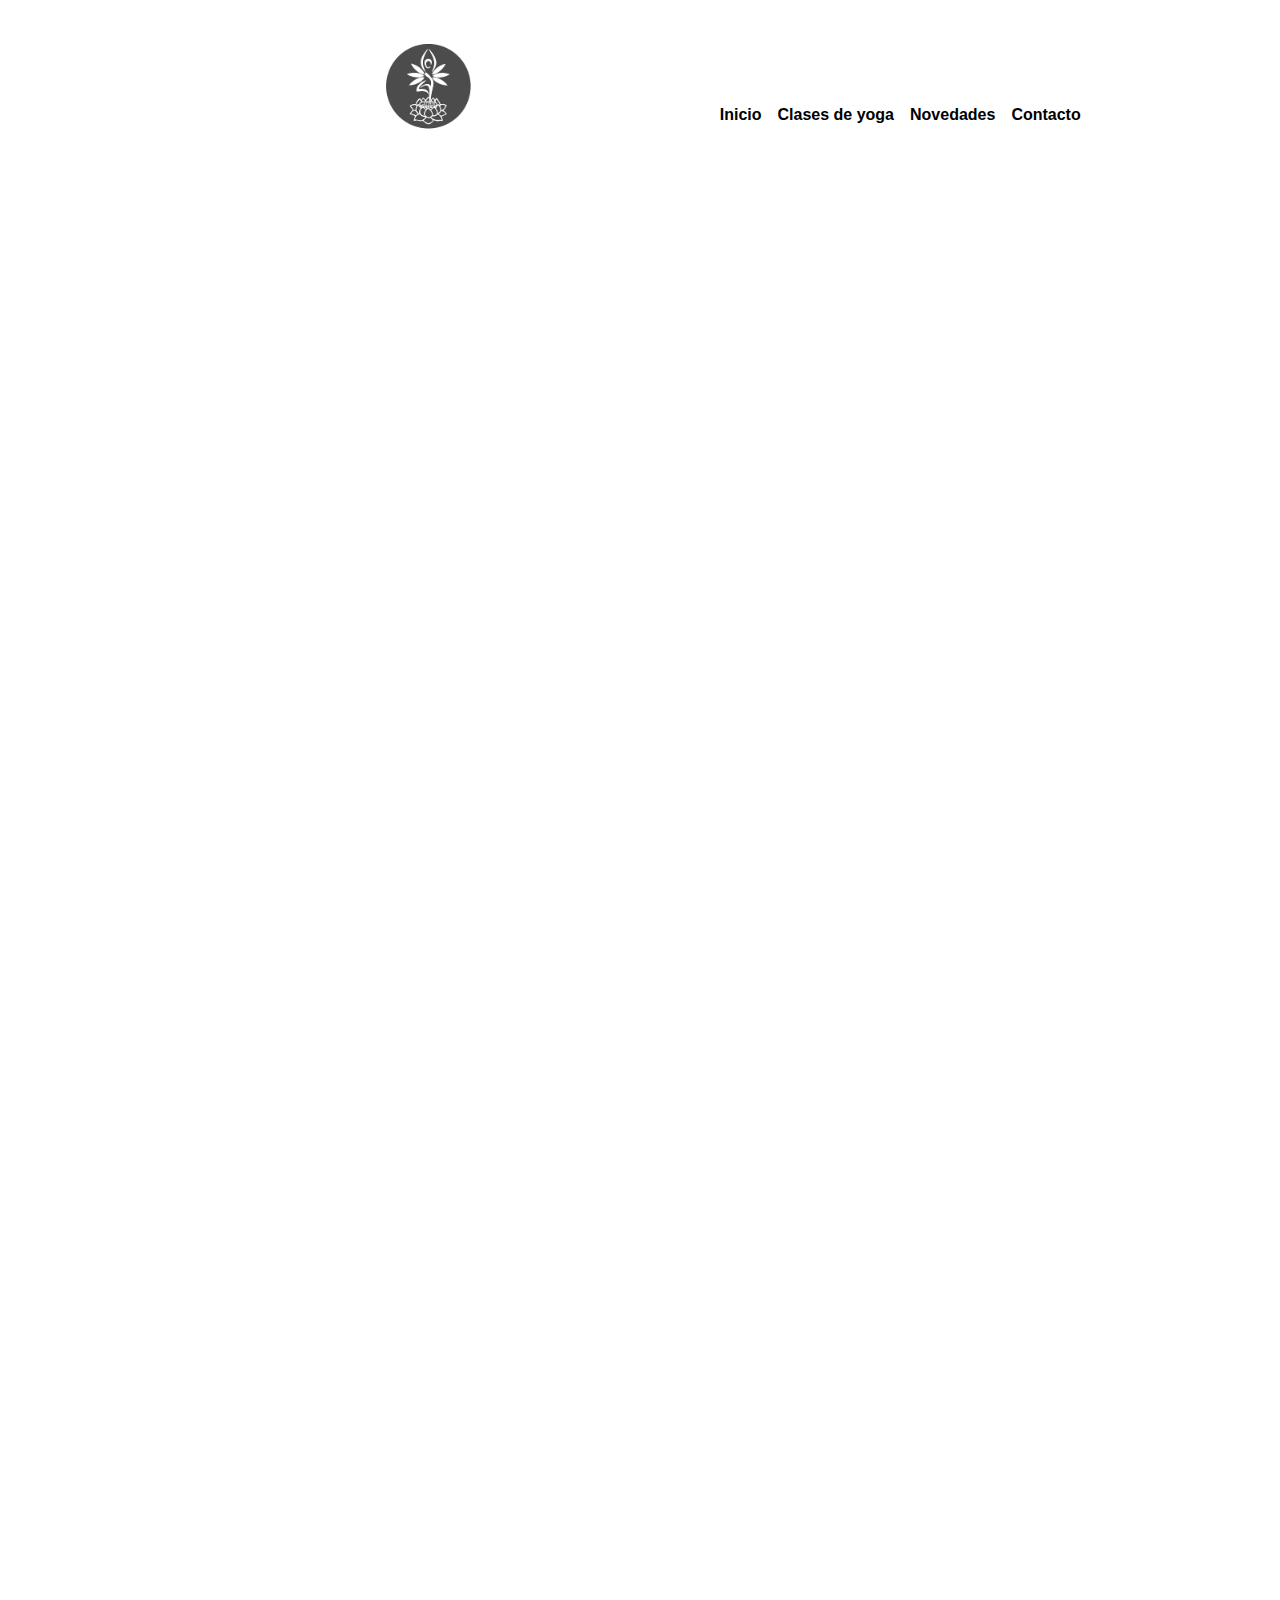
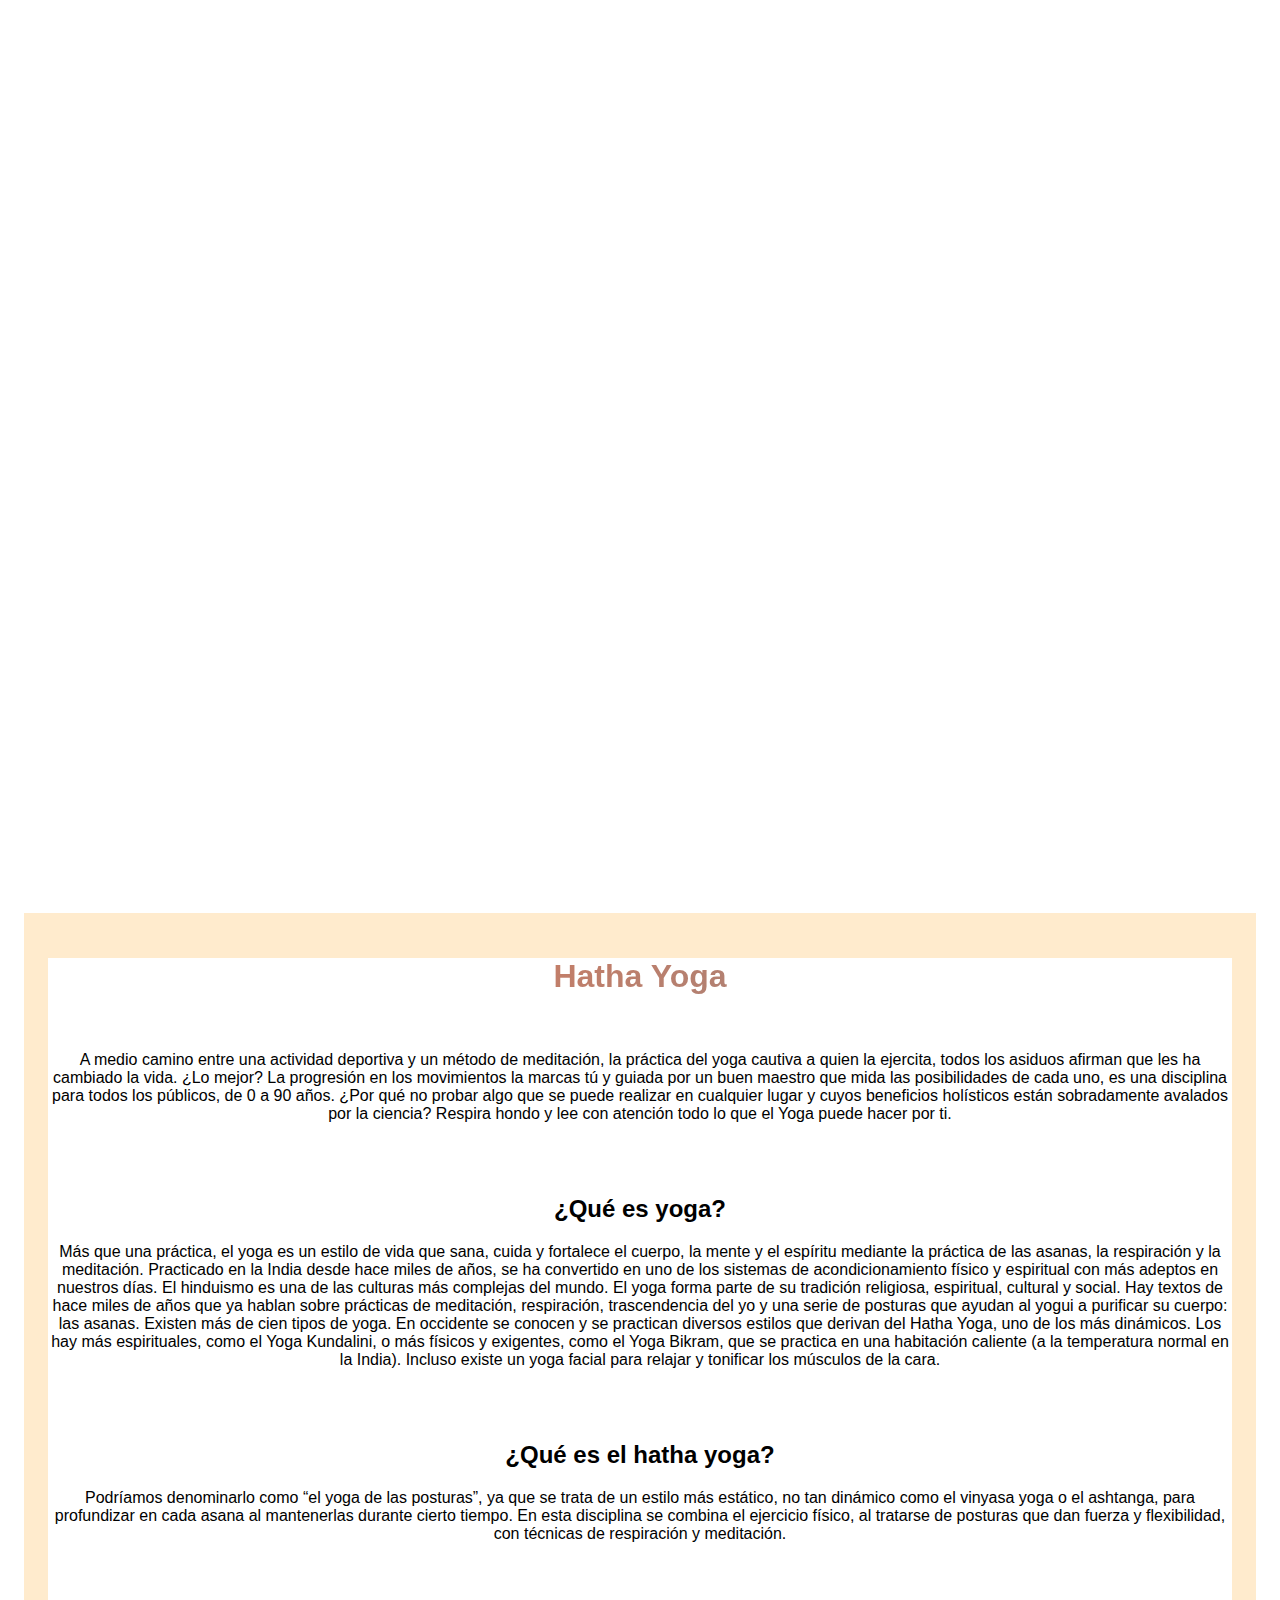
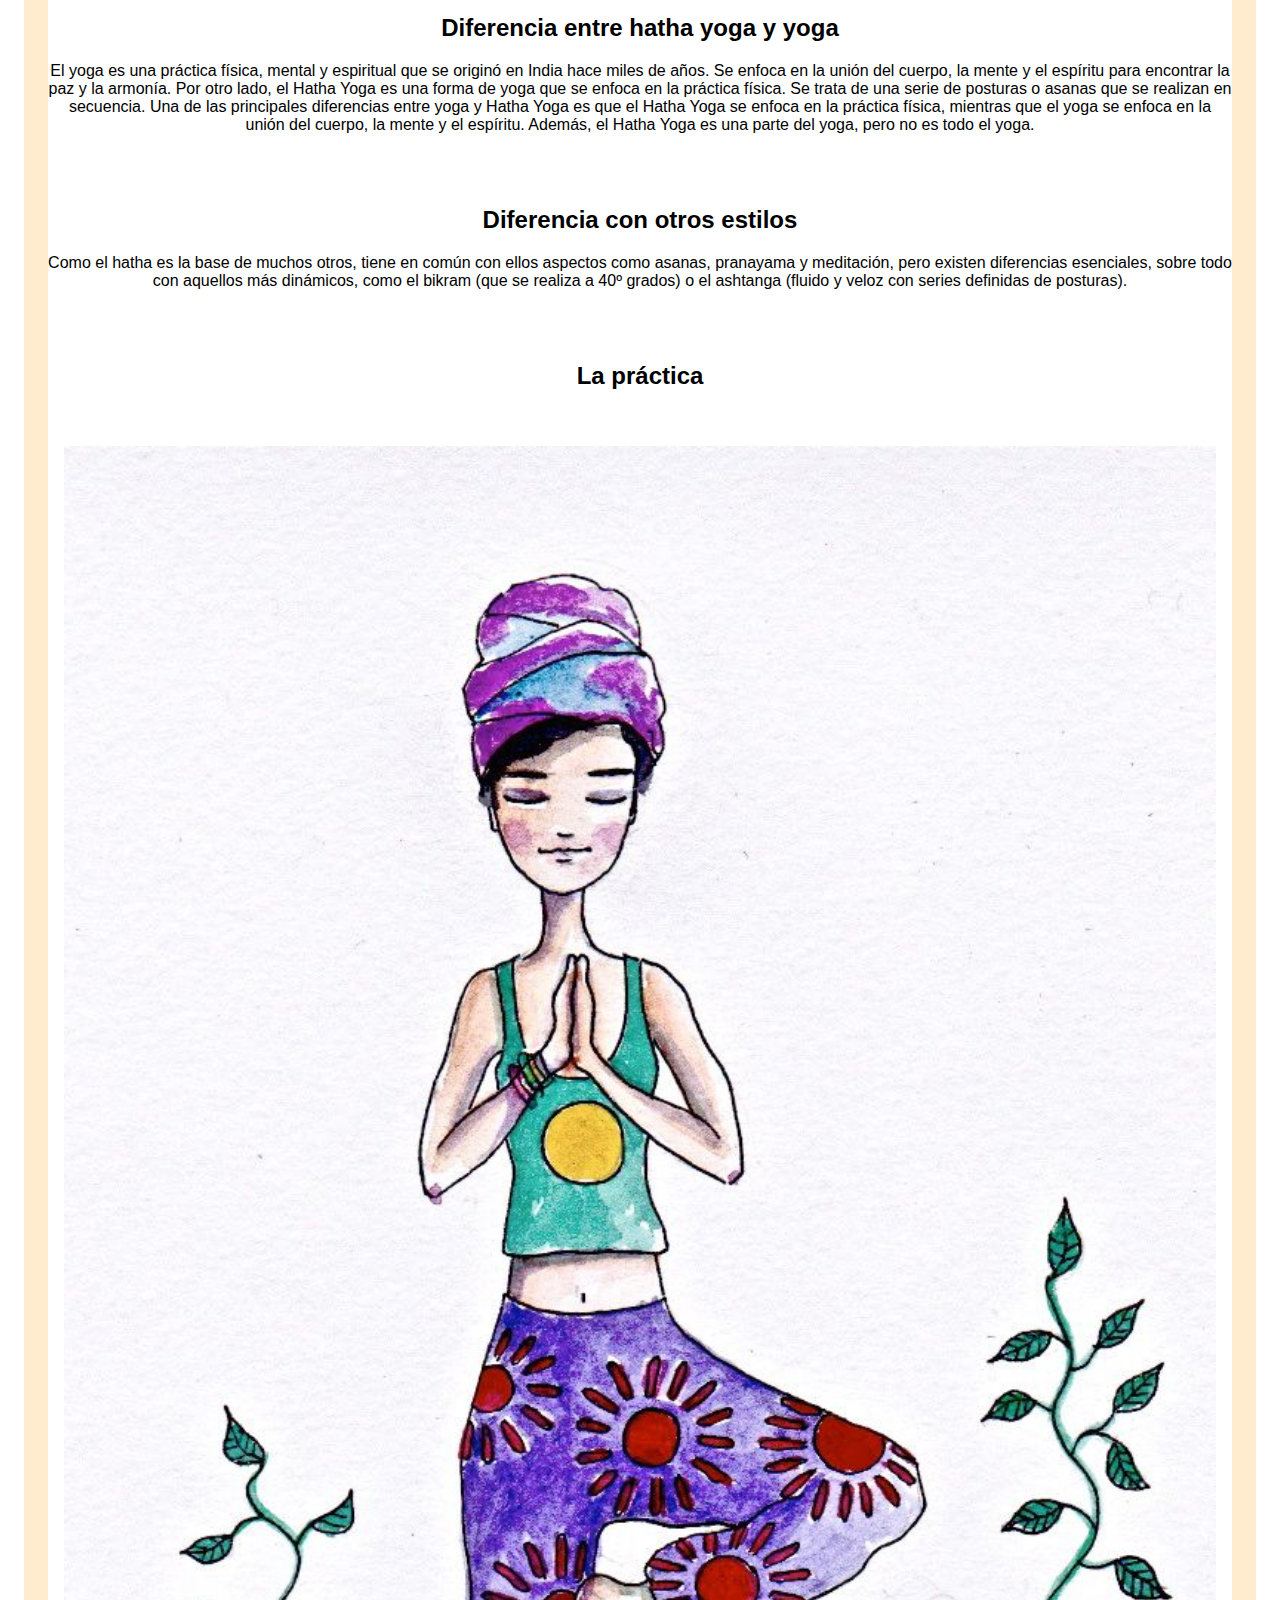
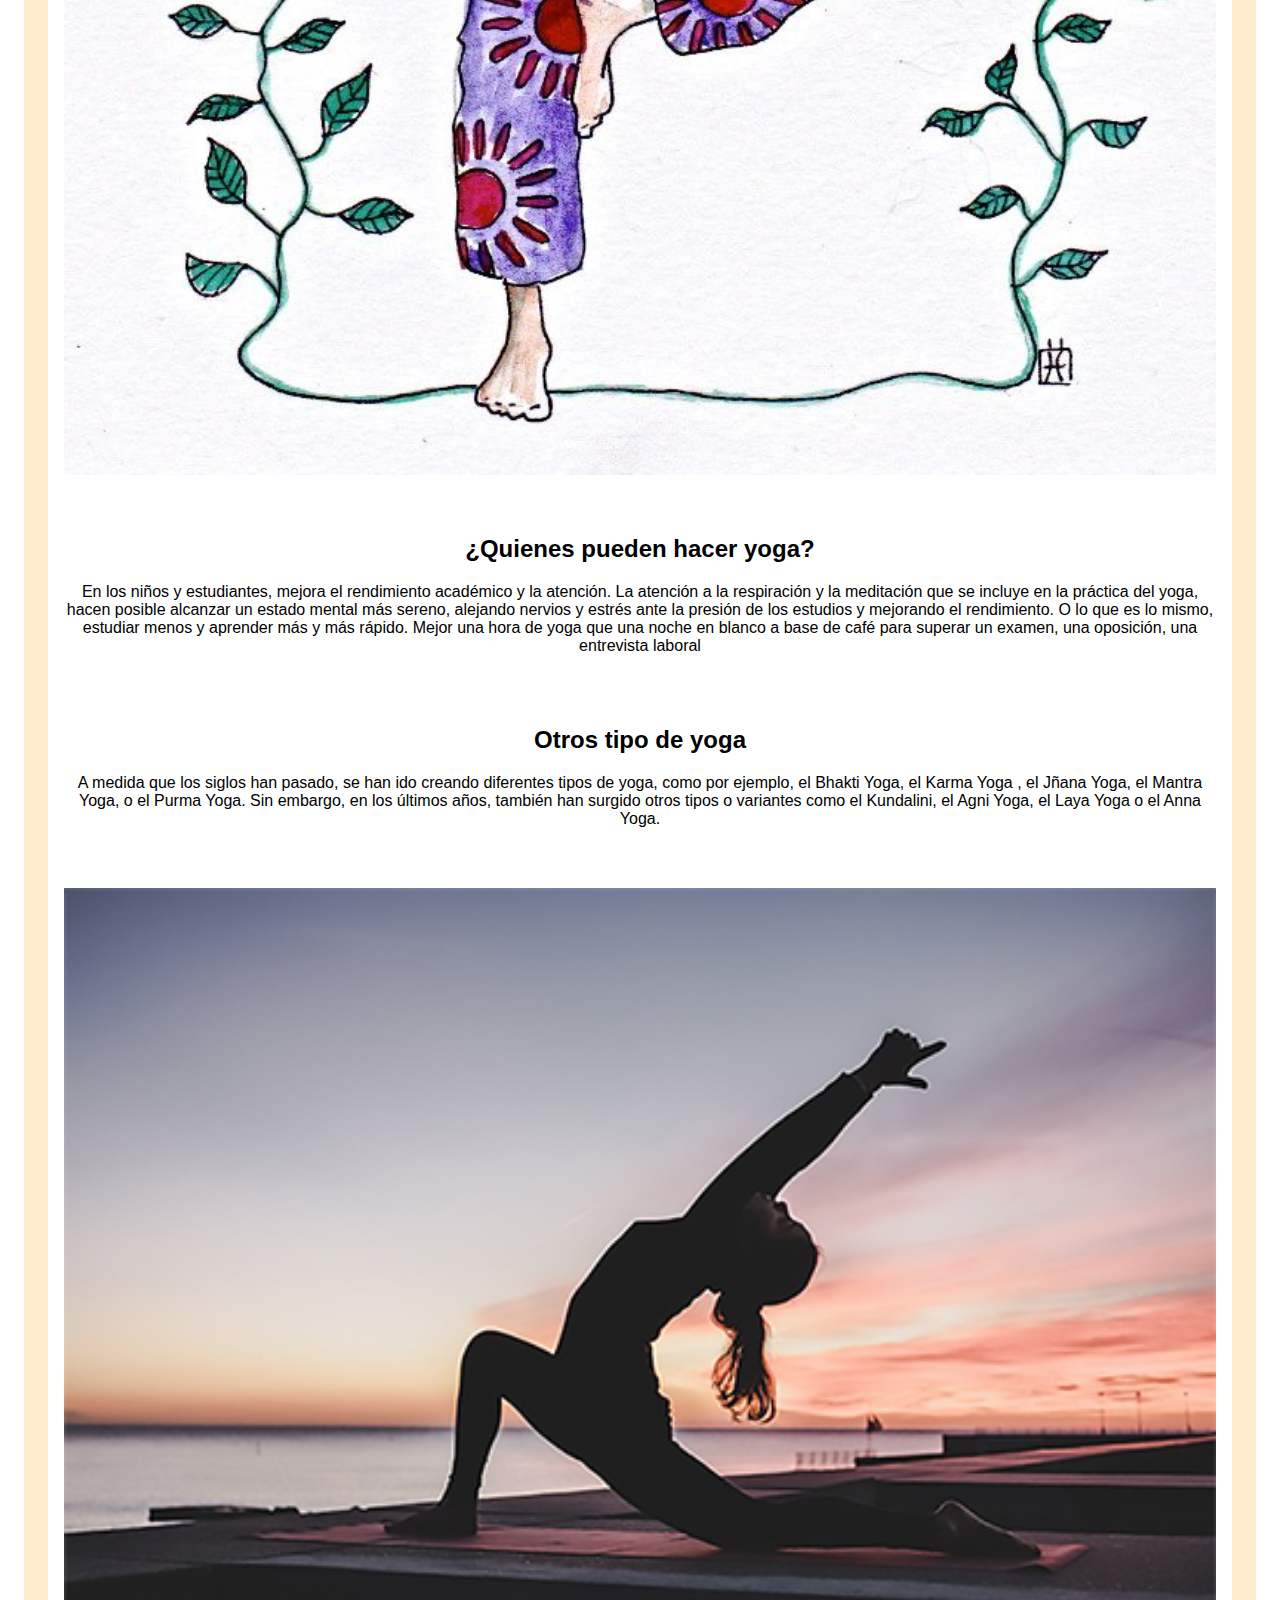
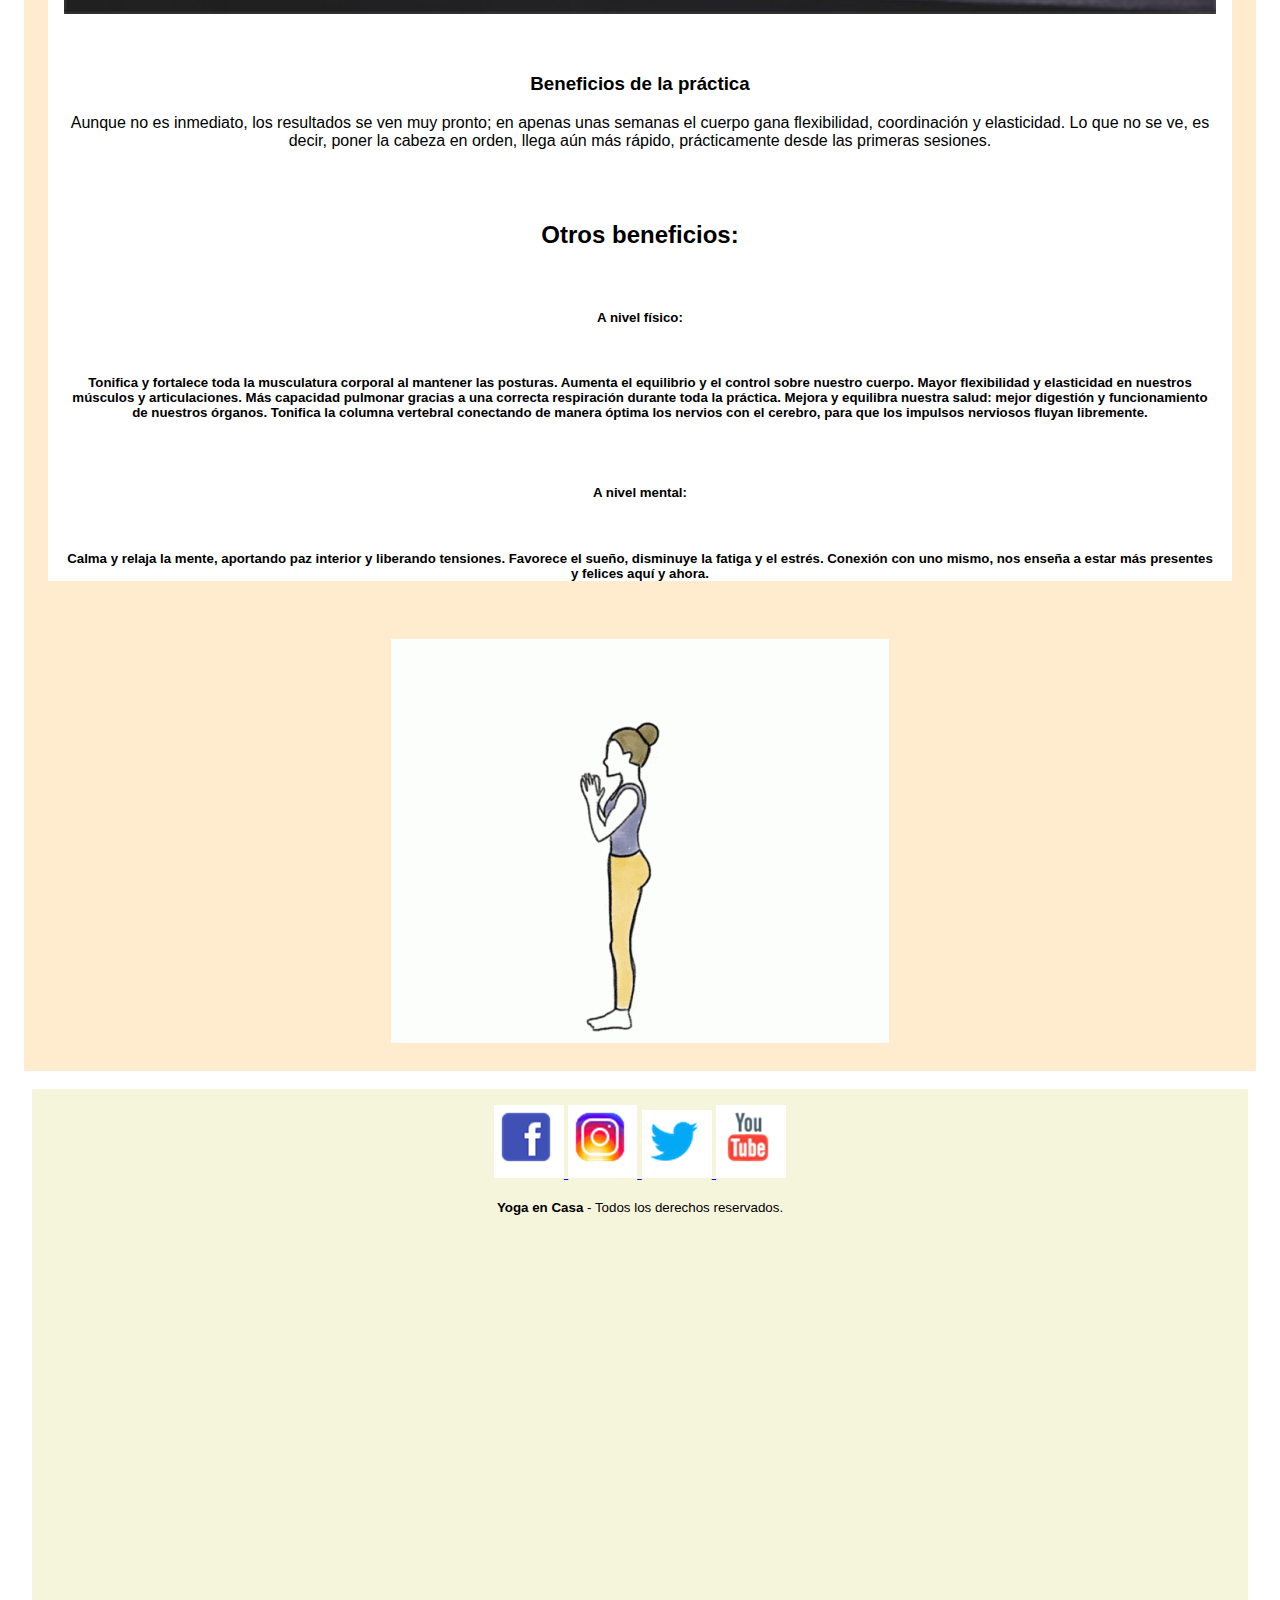
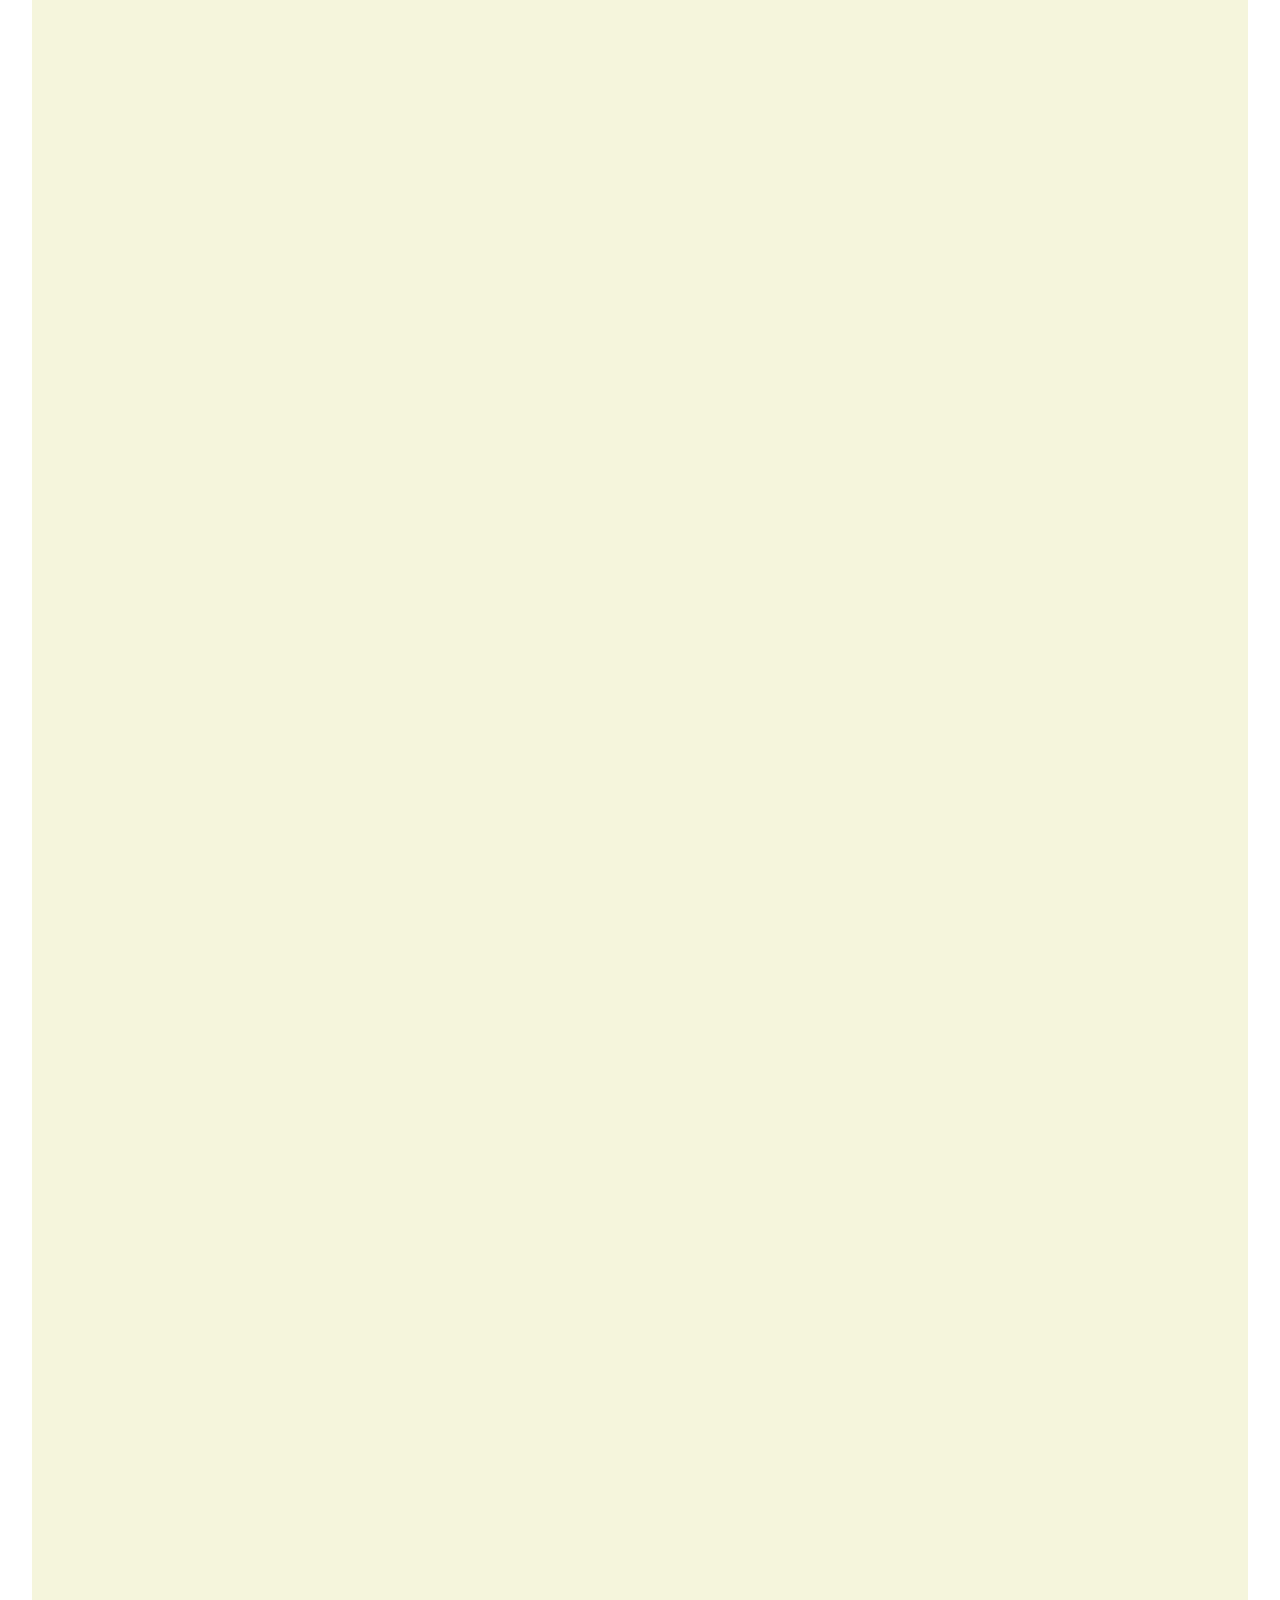
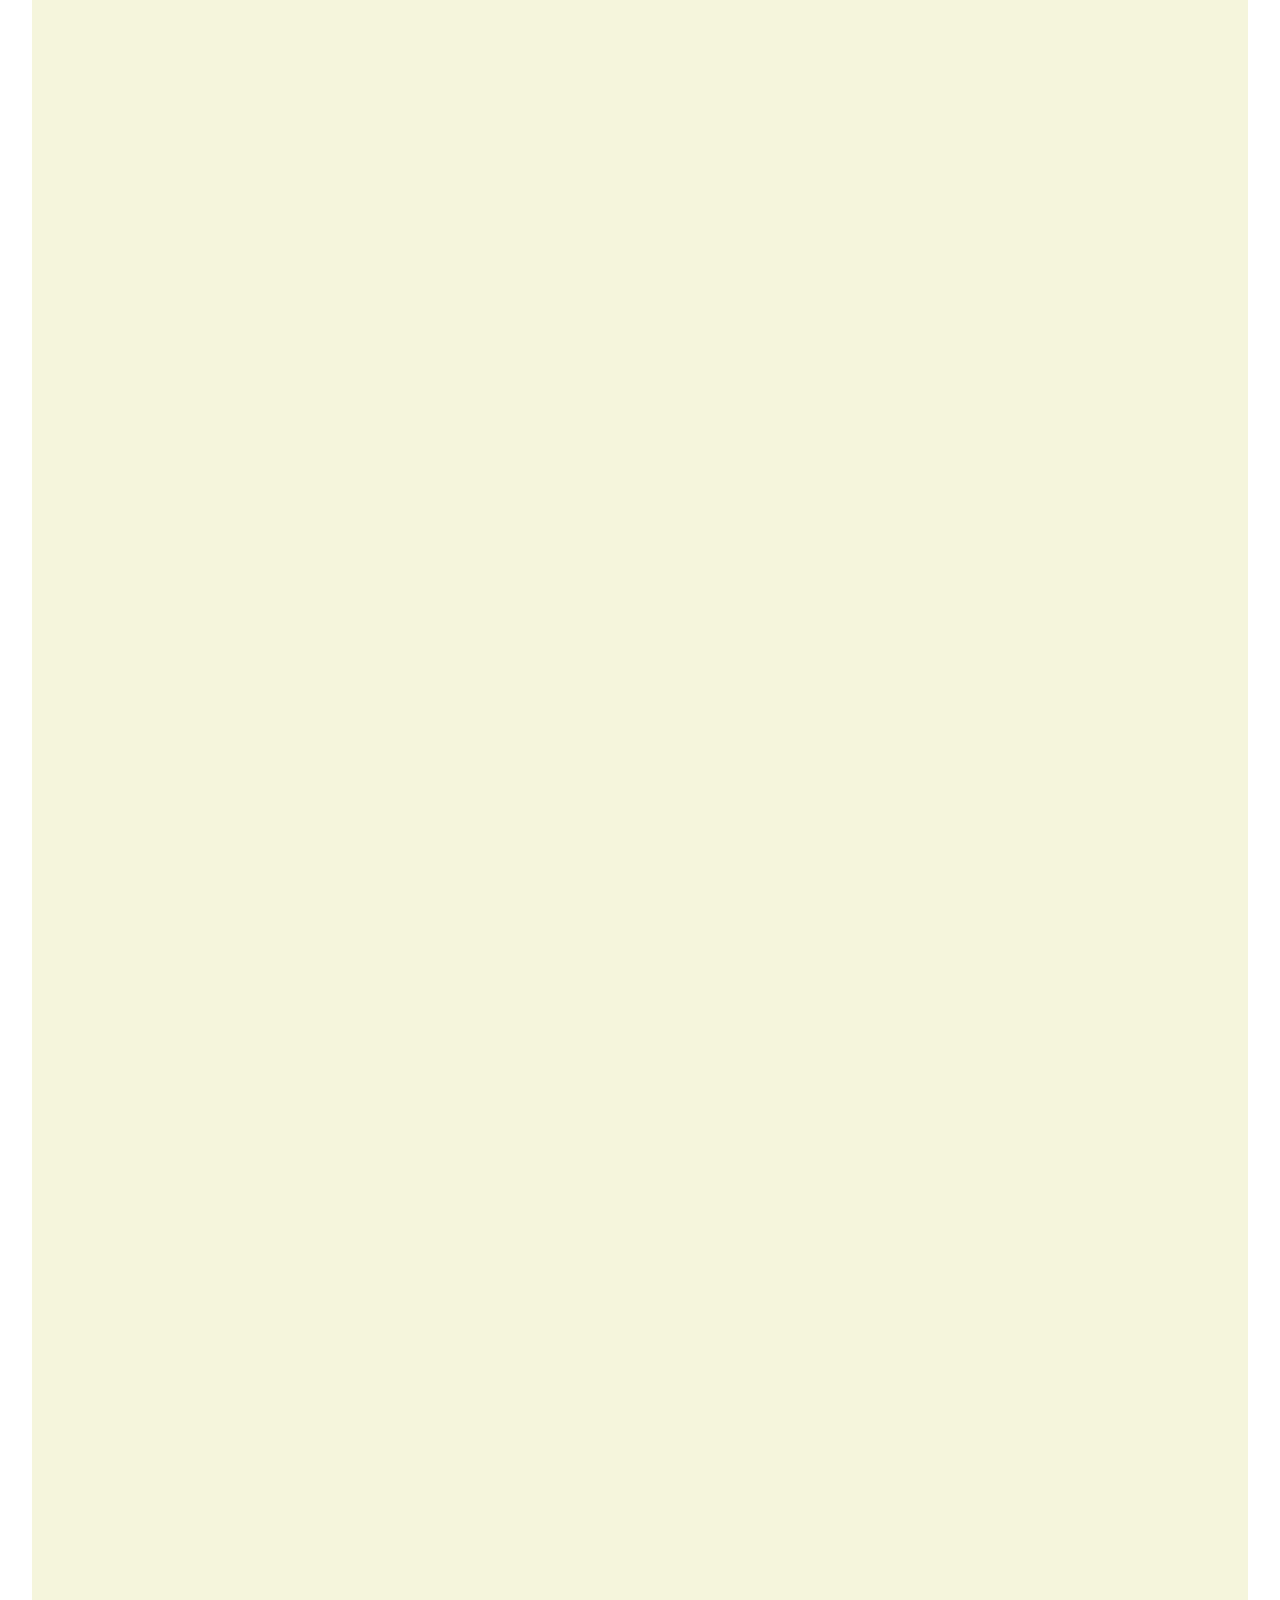
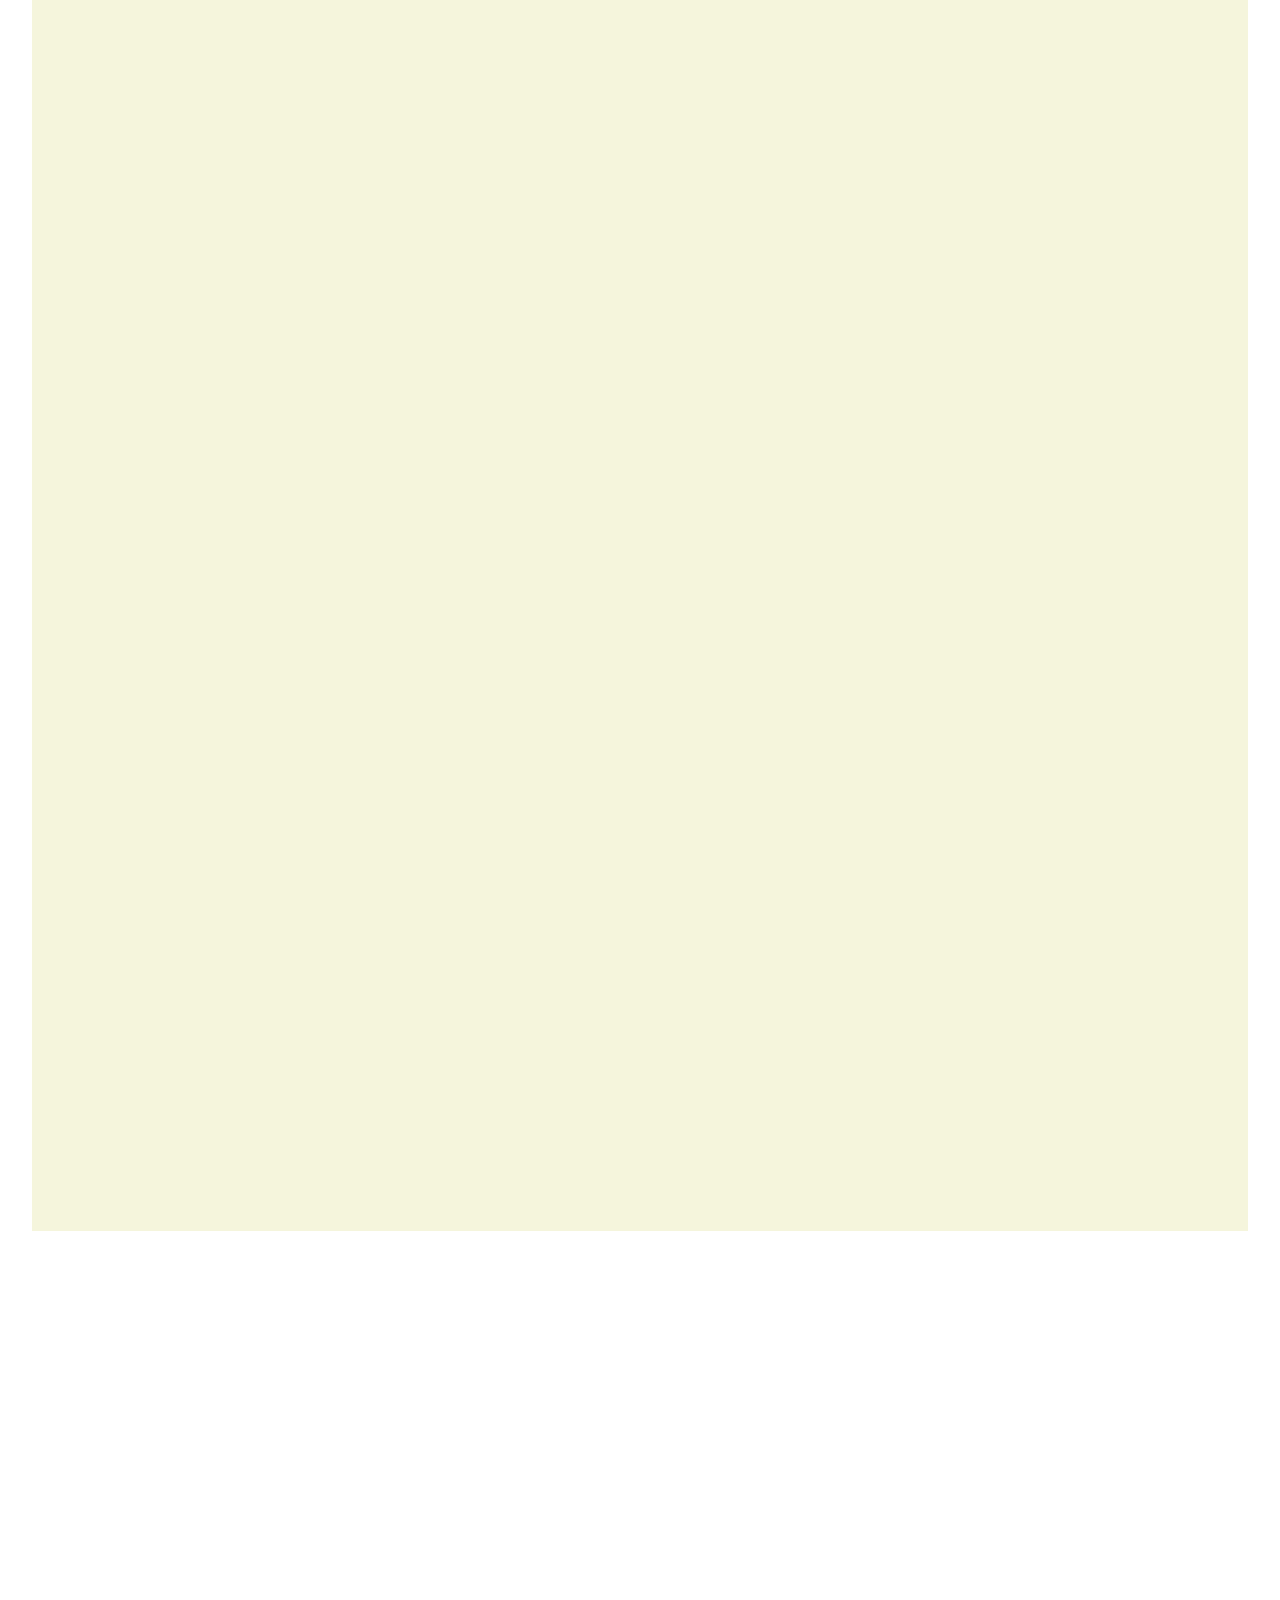
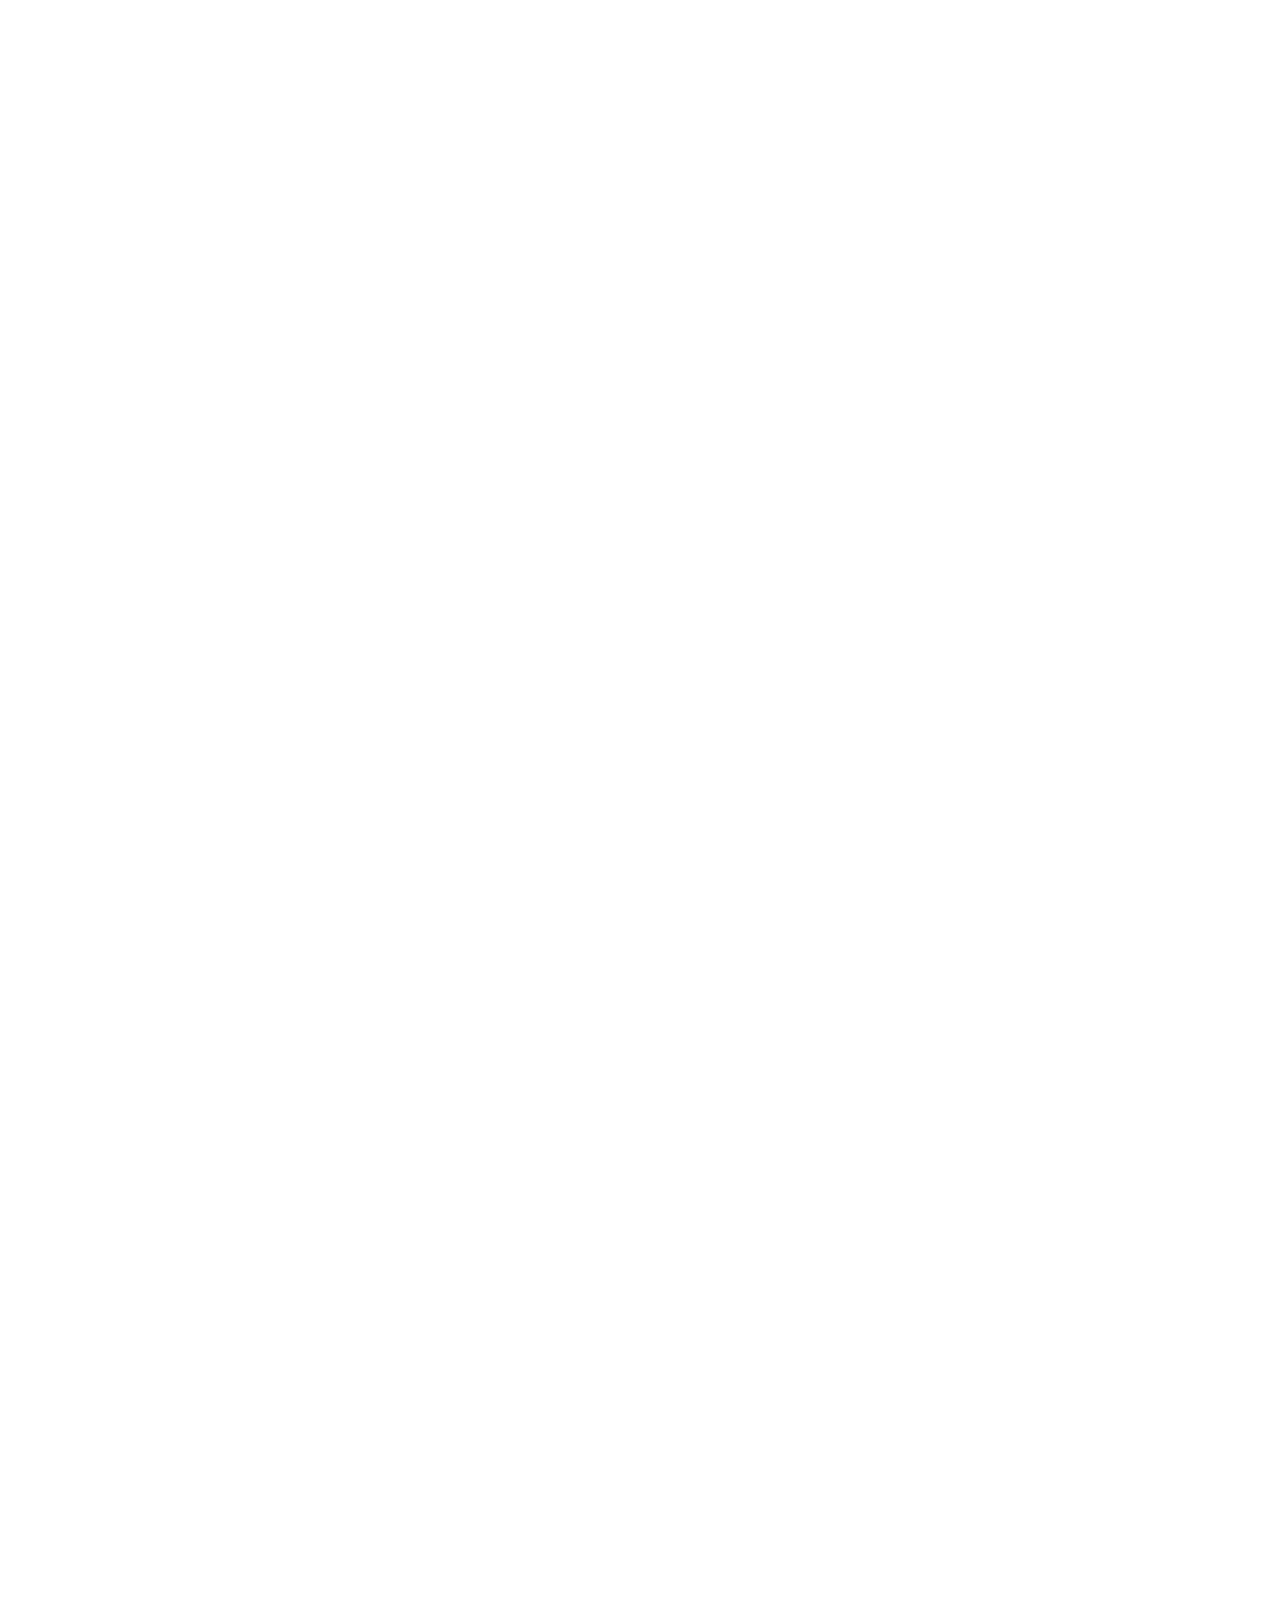
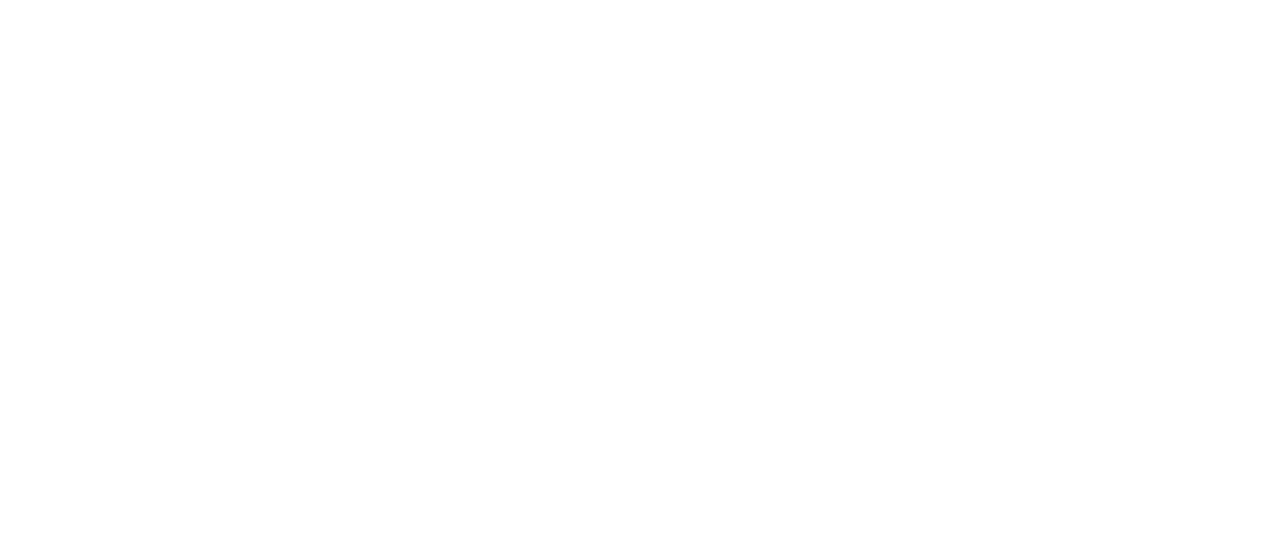
==== index.html @ bc8017f1 "Update index.html" ====
<!DOCTYPE html>
<html lang=“en”>

<head>
    <meta charset="utf-8" />
    <meta http-equiv="X-UA-compatible" content="!IE-edge">
    <meta name="viewport" content="width=device-width, initial-scale=1.0">
    <title>YOGA EN CASA</title>
    <link href="https://cdn.jsdelivr.net/npm/bootstrap@5.1.3/dist/css/bootstrap.min.css" rel="stylesheet" integrity="sha384-1BmE4kWBq78iYhFldvKuhfTAU6auU8tT94WrHftjDbrCEXSU1oBoqyl2QvZ6jIW3" crossorigin="anonymous">
    <script src="https://cdn.jsdelivr.net/npm/@popperjs/core@2.11.2/dist/umd/popper.min.js" integrity="sha384-q9CRHqZndzlxGLOj+xrdLDJa9ittGte1NksRmgJKeCV9DrM7Kz868XYqsKWPpAmn" crossorigin="anonymous"></script>
    <script src="https://cdn.jsdelivr.net/npm/bootstrap@5.1.3/dist/js/bootstrap.min.js" integrity="sha384-QJHtvGhmr9XOIpI6YVutG+2QOK9T+ZnN4kzFN1RtK3zEFEIsxhlmWl5/YESvpZ13" crossorigin="anonymous"></script>
    
    <link rel="stylesheet" href="css/style.css">
</head>

    <style>
    .contenedor{
        display: grid;
        gap: 10px;
        grid-template-rows: 1fr 2fr 2fr 1fr;
    
    }
    
    @media (max-width: 768px) { 
        .contenedor {
           width: auto;
    
       }
        }
    
        @media (max-width: 480px) { 
            .contenedor {
               width: auto;
           }
            }

         @media (max-width: 360px) { 
        .contenedor {
           width: auto;
       }
        }

    </style>
<body>
    <div class="contenedor">
    <header>
        <div class="header-logo"><a href="index.html"><img id="logoloto-ppal" src="img/logoloto.png" alt="florecer"></a>
        </div>

        <nav class="header-menubar">
            <ul>
                <li><a href="index.html">Inicio</a></li>
                <li><a href="yoga.html">Clases de yoga</a></li>
                <li><a href="novedades.html">Novedades</a></li>
                <li><a href="contacto.html">Contacto</a></li>
            </ul>
        </nav>

    </header>
 
    <main>
        <center>
        <div class="contenido-ppal">
            <div id="che">
            <h1> <b>Hatha Yoga</b></h1>
                <br>
                
            <p>A medio camino entre una actividad deportiva y un método de meditación, la práctica del yoga cautiva a
                quien la ejercita, todos los asiduos afirman que les ha cambiado la vida. ¿Lo mejor? La progresión en
                los movimientos la marcas tú y guiada por un buen maestro que mida las posibilidades de cada uno, es una
                disciplina para todos los públicos, de 0 a 90 años. ¿Por qué no probar algo que se puede realizar en
                cualquier lugar y cuyos beneficios holísticos están sobradamente avalados por la ciencia? Respira hondo
                y lee con atención todo lo que el Yoga puede hacer por ti.</p>
                <br>
                <br>
                <h2>¿Qué es yoga?</h2>
                <p>
                    Más que una práctica, el yoga es un estilo de vida que sana, cuida y fortalece el
                    cuerpo, la mente y el espíritu mediante la práctica de las asanas, la respiración y la
                    meditación. Practicado en la India desde hace miles de años, se ha convertido en
                    uno de los sistemas de acondicionamiento físico y espiritual con más adeptos en
                    nuestros días.
                    El hinduismo es una de las culturas más complejas del mundo. El yoga forma parte
                    de su tradición religiosa, espiritual, cultural y social. Hay textos de hace miles de
                    años que ya hablan sobre prácticas de meditación, respiración, trascendencia
                    del yo y una serie de posturas que ayudan al yogui a purificar su cuerpo: las asanas.
                    Existen más de cien tipos de yoga. En occidente se conocen y se practican diversos
                    estilos que derivan del Hatha Yoga, uno de los más dinámicos. Los hay más
                    espirituales, como el Yoga Kundalini, o más físicos y exigentes, como el Yoga
                    Bikram, que se practica en una habitación caliente (a la temperatura normal en la
                    India). Incluso existe un yoga facial para relajar y tonificar los músculos de la cara.</p>

                <br>
                <br>

                <h2>¿Qué es el hatha yoga? </h2>
<p>Podríamos denominarlo como “el yoga de las posturas”, ya que se trata de un estilo más estático, no tan dinámico como el vinyasa yoga o  el ashtanga, para profundizar en cada asana al mantenerlas durante cierto tiempo.

En esta disciplina se combina el ejercicio físico, al tratarse de posturas que dan fuerza y flexibilidad, con técnicas de respiración y meditación.</p>

                <br>
                <br>

                 <h2>Diferencia entre hatha yoga y yoga </h2>
               <p> El yoga es una práctica física, mental y espiritual que se originó en India hace miles de años. Se enfoca en la unión del cuerpo, la mente y el espíritu para encontrar la paz y la armonía. Por otro lado, el Hatha Yoga es una forma de yoga que se enfoca en la práctica física. Se trata de una serie de posturas o asanas que se realizan en secuencia.

                Una de las principales diferencias entre yoga y Hatha Yoga es que el Hatha Yoga se enfoca en la práctica física, mientras que el yoga se enfoca en la unión del cuerpo, la mente y el espíritu. Además, el Hatha Yoga es una parte del yoga, pero no es todo el yoga.<p>        
                  <br>
                <br>
                    <h2> Diferencia con otros estilos</h2>
 <p>Como el hatha es la base de muchos otros, tiene en común con ellos aspectos como asanas, pranayama y meditación, pero existen diferencias esenciales, sobre todo con aquellos más dinámicos, como el bikram (que se realiza a 40º grados) o el ashtanga (fluido y veloz con series definidas de posturas). </p>
            </div>
            <section class="secciones">
                <br>
                <br>
                <h2>La práctica</h2>
            </section>

            <section class="secciones">
                <article>
                    <br>
                <br>
                    <img id="mujer-ppal" src="img/mujer.jpg" class="rounded" alt="respiración consciente">
                    
                    <div>
                        <br>
                <br>
                        <h2> ¿Quienes pueden hacer yoga?</h2>
                        <p>En los niños y estudiantes, mejora el rendimiento académico y la atención. La atención a
                            la respiración y la meditación que se incluye en la práctica del yoga, hacen posible
                            alcanzar un estado mental más sereno, alejando nervios y estrés ante la presión de los
                            estudios y mejorando el rendimiento. O lo que es lo mismo, estudiar menos y aprender más y
                            más rápido. Mejor una hora de yoga que una noche en blanco a base de café para superar un
                            examen, una oposición, una entrevista laboral</p>
                        <br>
                <br>

                        <h2>Otros tipo de yoga</h2>
<p>A medida que los siglos han pasado, se han ido creando diferentes tipos de yoga, como por ejemplo, el Bhakti Yoga, el Karma Yoga , el Jñana Yoga, el Mantra Yoga, o el Purma Yoga. Sin embargo, en los últimos años, también han surgido otros tipos o variantes como el Kundalini, el Agni Yoga, el Laya Yoga o el Anna Yoga.</p>
                    </div>
                    <br>
                <br>
                </article>
                <article>
                    <img id="yoga-ppal" src="img/yoga.jpg" class="rounded-circle" alt="yoga">
                    <div>
                        <br>
                <br>
                        <h3>Beneficios de la práctica</h3>
                        <p>Aunque no es inmediato, los resultados se ven muy pronto; en apenas unas semanas el cuerpo
                            gana flexibilidad, coordinación y elasticidad. Lo que no se ve, es decir, poner la cabeza en
                            orden, llega aún más rápido, prácticamente desde las primeras sesiones.</p>
<br>
                <br>
                        <h2>Otros beneficios:</h2>
                        <br>
                        
                        <h5>A nivel físico:<h5>
<br>
</p>Tonifica y fortalece toda la musculatura corporal al mantener las posturas.
Aumenta el equilibrio y el control sobre nuestro cuerpo.
Mayor flexibilidad y elasticidad en nuestros músculos y articulaciones.
Más capacidad pulmonar gracias a una correcta respiración durante toda la práctica.
Mejora y equilibra nuestra salud: mejor digestión y funcionamiento de nuestros órganos.
Tonifica la columna vertebral conectando de manera óptima los nervios con el cerebro, para que los impulsos nerviosos fluyan libremente.</p>
                            <br>
                            <br>
<h5>A nivel mental:<h5>
<br>
<p>Calma y relaja la mente, aportando paz interior y liberando tensiones.
Favorece el sueño, disminuye la fatiga y el estrés.
Conexión con uno mismo, nos enseña a estar más presentes y felices aquí y ahora.</p>
                    </div>
                </article>

            </section>
        </div>
            <br>
                <br>
        <aside class="contenido-sec">
            <img id="saludo al sol-ppal" src="img/saludo al sol.gif" class="rounded-circle" alt="saludo">

        </aside>
    </main>
    </center>
    <footer class="pie-pagina">
<div class="grupo 1">
<div class="box">
    <figure>
        <a href="#">
            <a href="https://www.facebook.com/" target="_blank">
                <img 
                 src="img/facebook.png" 
                 alt="logofacebook"/>
              </a>
            <a href="https://www.instagram.com/accounts/login/" target="_blank">
                <img 
                 src="img/instagram.png" 
                 alt="logoinstagram"/>
              </a>
            <a href="https://twitter.com/?lang=es" target="_blank">
                <img 
                 src="img/twiter.png" 
                 alt="logo twiter"/>
              </a>
            <a href="https://www.youtube.com/" target="_blank">
                <img 
                 src="img/youtube.png" 
                 alt="logoyoutube"/>
              </a>
            
        </a>
    </figure>
    <div class="box">
        <div class="box">
        
            <div class= "red-social">
                <a href="#" class="fa fa facebook"></a>
                <a href="#" class="fa fa instagram"></a>
                <a href="#" class="fa fa twiter"></a>
                <a href="#" class="fa fa twiter"></a>
            </div>

        
</div>
<div class="grupo 2">
    <small><copy; 2023></copy> <b>Yoga en Casa</b> - Todos los derechos reservados.</small>

</div>
  
    </footer>
    
<script src = "app.js" ></script> 
</body>
</html>
---- css/style.css ----
a:hover{
    background-color: #e7dad1;

}

li > a{
    text-decoration: none;
    color: black;

}


div > li{
    list-style: none;
}

nav > li{
    display: flex;
    justify-content: space-between;
    align-items: center;
    max-width: 1200px;
    margin: 0 auto;
    padding: 0 20px;

}

a:visited{
    color: #8e3205;
;
}

* {
    box-sizing: border-box;
    }
    html { 
        font-size: 1rem;
        height: 100%;
    }
    body,header,main,footer,.pie-pagina {
      
        min-height: 50px;
        margin: 0.5rem;
        min-width: 400px;
        text-align: center;
    }
    body {
        background-color: white;
        font-family: Arial, Helvetica, sans-serif;
        justify-content: left;
        text-align: center;
        padding: 1rem;
    }
    main {
       
        min-height: 200px;
        overflow: auto;
        background-color: blanchedalmond;
        text-align: center;
        padding: 1.5rem;
        width: auto;
        margin: auto;
    }
    
    header {
        background-color: burlywood
        box-shadow 0 0 0.5rem rgb(83 78 76 / 50%);
    }
    footer {
        background: beige;
        margin: 0.5rem;
    
    }
    main>div {
        background-color:white;
        min-height: 180px;
        margin: 0.5rem;
        height: auto;
        float: left;
        width: 65%;
    
        }
        main>aside { 
            
         min-height: 180px;
         min-width: 25%;
         margin: 0.5rem;
         float: left;
         width: auto;
         margin-top: 50px;
         margin-block: 25%;
    }

     .warnings{
        width: 200px;
        text-align: center;
        margin: auto;
        color: red;
        padding-top: 20px;
    }

    .secciones {
        
        min-height: 50px;
        margin: 0.5rem;
        text-align: center;
    }
    .secciones article {
       
        margin: 0.5rem;
        min-height: 20px;
    }
    
    .header-logo {
        width: auto;
        display: inline-block;
        margin: 0.5rem;
    }
    
    .header-menubar {
        left: auto;
        position: relative;
        top: auto;
        width: auto;
        display: inline-block;
        margin: 0.5rem 0 0.5rem 1 rem;
    
    }

 #che > h1 {
        animation: fluido 10s ease-in-out infinite;
        background: linear-gradient(-45deg,#8e3205, #ba521b, rgb(137, 135, 135), #ee7752);
        background-size: 300%;
        -webkit-background-clip: text;
                background-clip: text;
        -webkit-text-fill-color: transparent;
      }
      
      @keyframes fluido {
          0% { background-position: 0 50% }
          50% { background-position: 100% 50% }
          100% { background-position: 0 50% }
      }


    .header-menubar ul {
        list-style: none;
    }
        
    .header-menubar li {
        float:left;
        font-weight:700;
        text-align: center;
        padding: 0.5rem;  
    }
    #logoloto-ppal {
        width: 20%; 
     }
    #meditación-ppal {
        width: 100%;
    
    }
    #mujer-ppal {
        width: 100%;
    }
    #yoga-ppal {
        width: 100%;
       
    }
    #saludo-ppal {
        width: 100%
    }

    #che .h1{
        margin: 0.5rem;
        transition: all 300ms ease;
    }
    
    
    #alimentación-ppal {
        width: 100%;
    }
    #montaña-ppal {
        width: 100%;
        rounded-circle 
    
    .pie-pagina { 
        width: 100%;
        background-color: #0a141d;
        margin: 0.5rem;
    }
        div > li{
        list-style: none;
    }
    .pie-pagina .grupo-1 {
        width: 100%;
        max-width: 1200px;
        margin: 0.5rem;
        display:grid;
        grid-template-columns: repeat(3,1fr); 
        grid: gap 50px;
        padding: 45px 0px;
    
    }
    
    .pie-pagina .grupo-1 .box figure{ 
       width: 100%;
       height: 100%;
       display: flex;
       justify-content: center;
       align-items: center;
    }
    .pie-pagina .grupo-1 .box figure img {
    
       width: 250px; 
    }
    .pie-pagina .grupo-1 .box h2 {
       color:#fff
       margin-bottom 25px;
       font-size: 20px;
    }


        h6{
    color: white;
   }

   iframe{
    width: auto;
    height: auto;
    padding: auto;
    margin: auto;
   }
  }    

#contenido-ppal {
    width: 800px; margin: 0 auto;
}
    @media only screen and (min-width: 768px) {
    .contenido-ppal {background-color:white;}
    }
    @media only screen and (max-width: 992px) {
    .contenido-ppal {background: white;}
    }
    @media only screen and (min-width: 1200px) {
        .contenido-ppal {background-color:white;}
    }
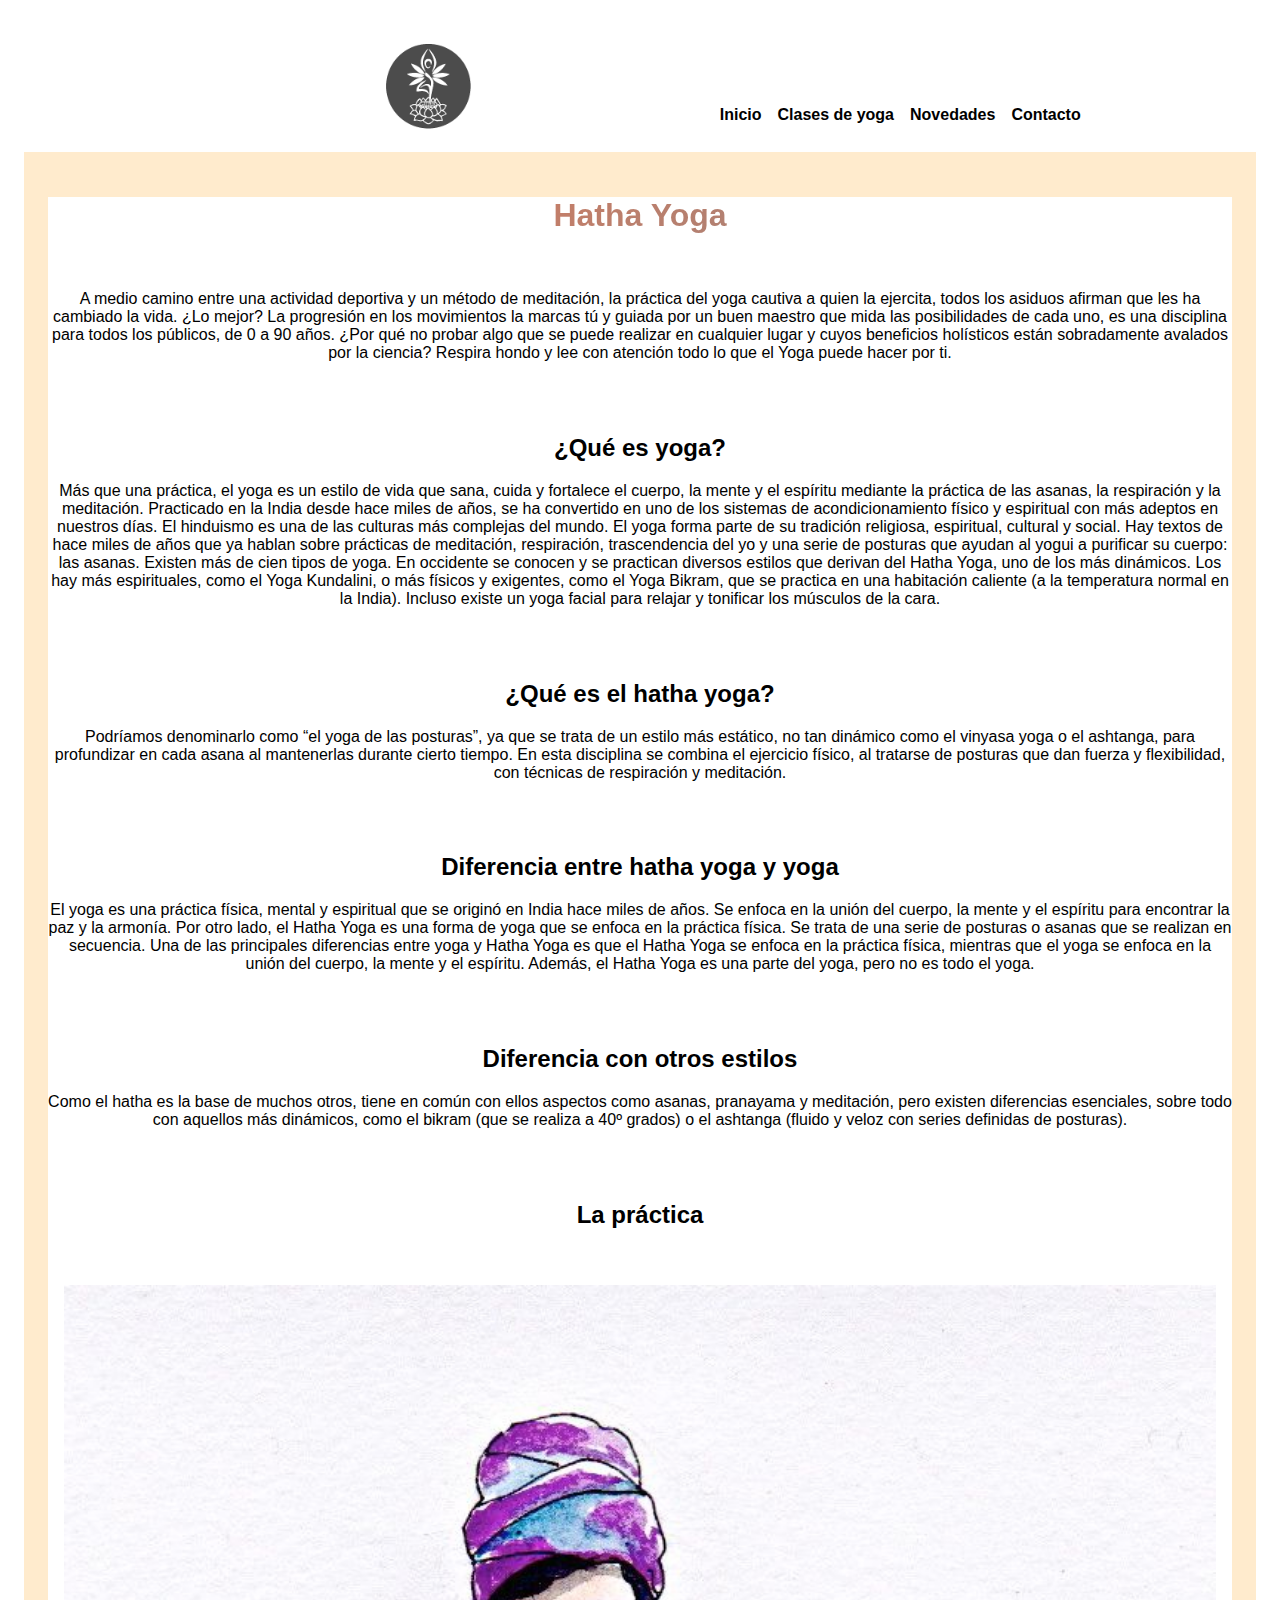
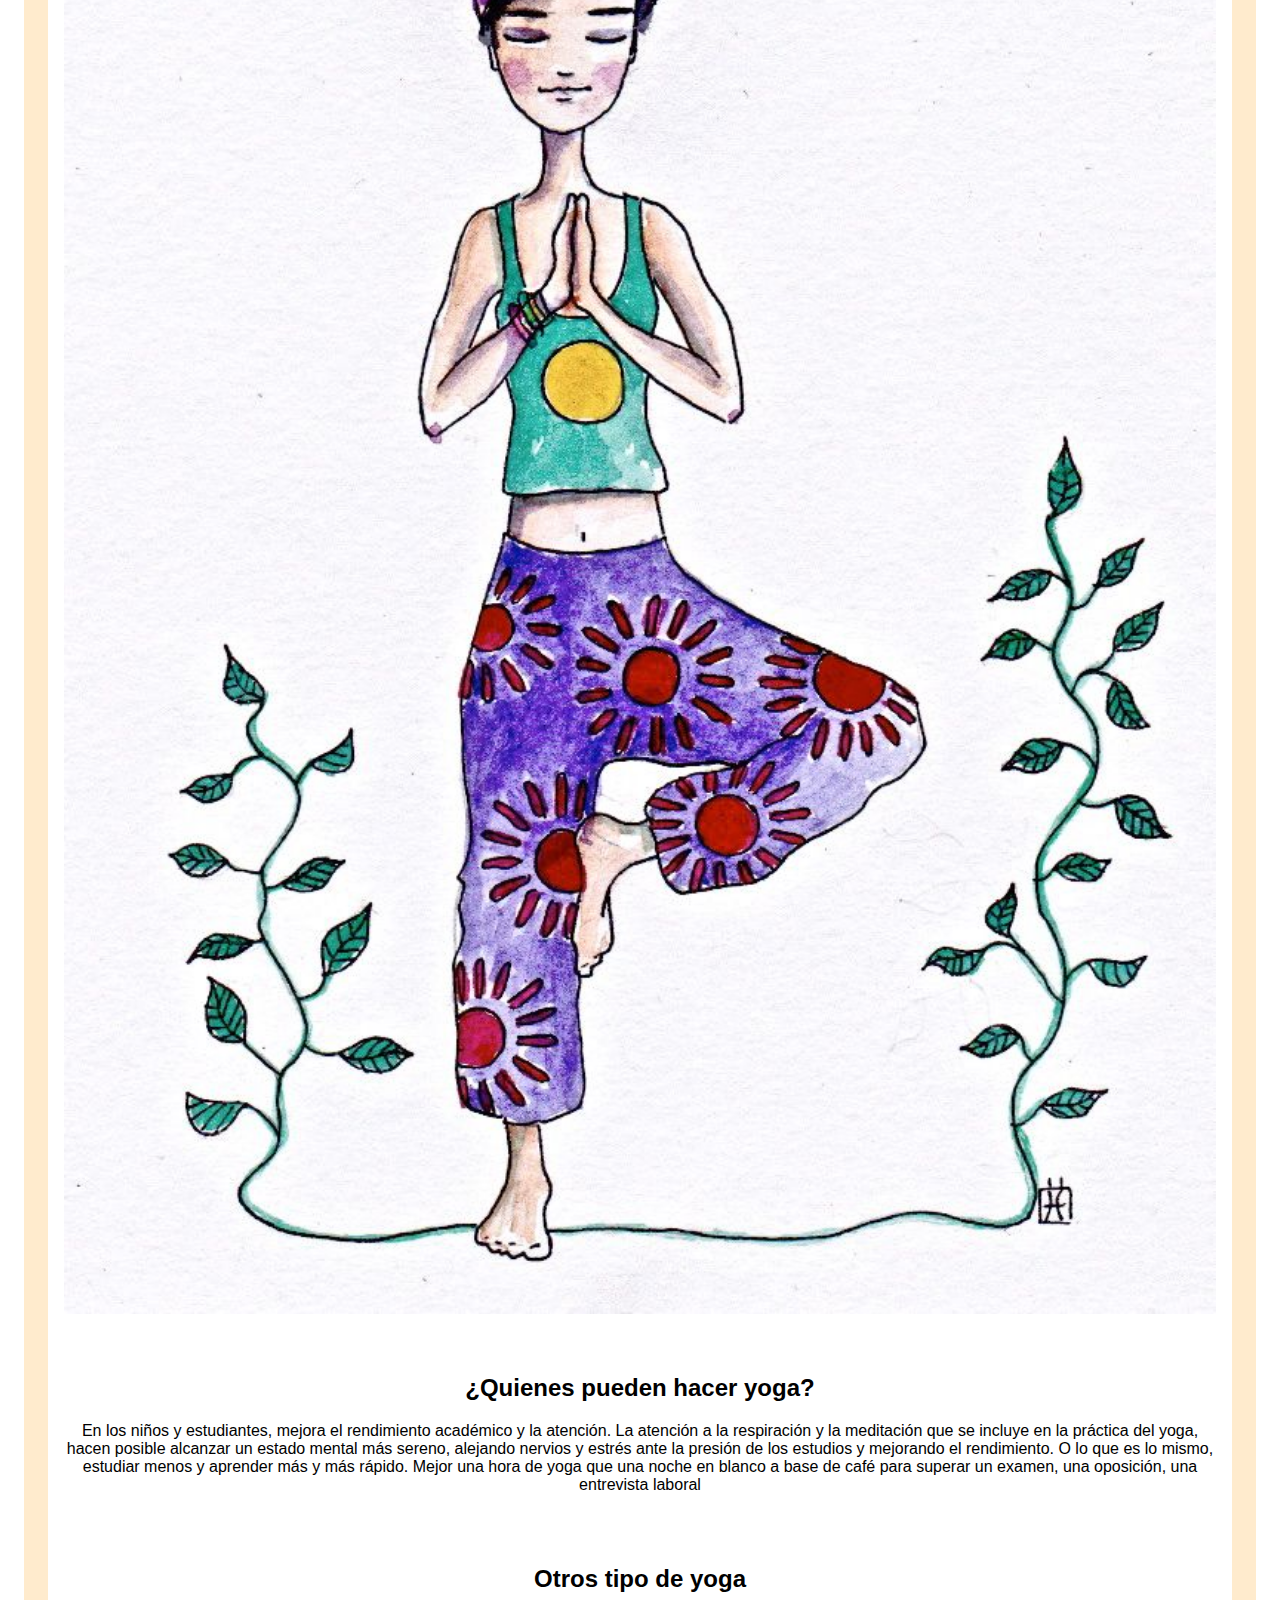
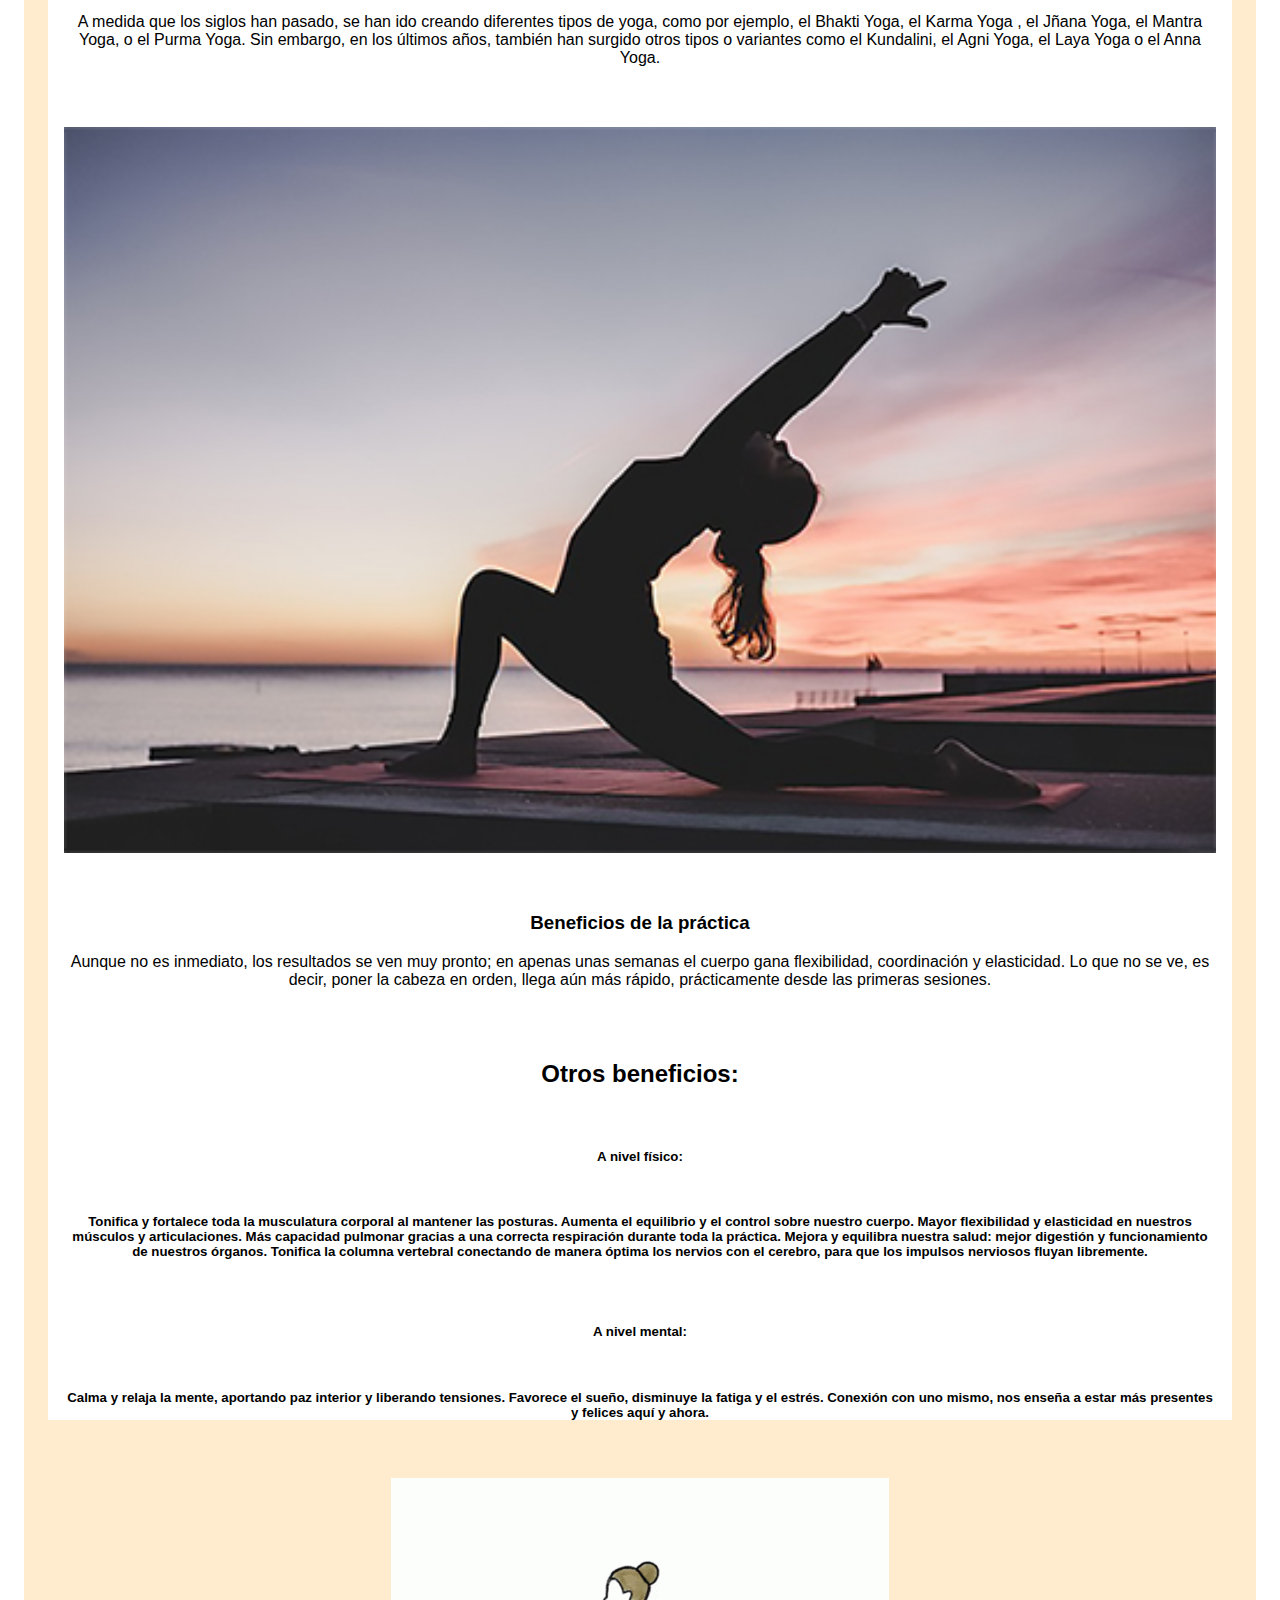
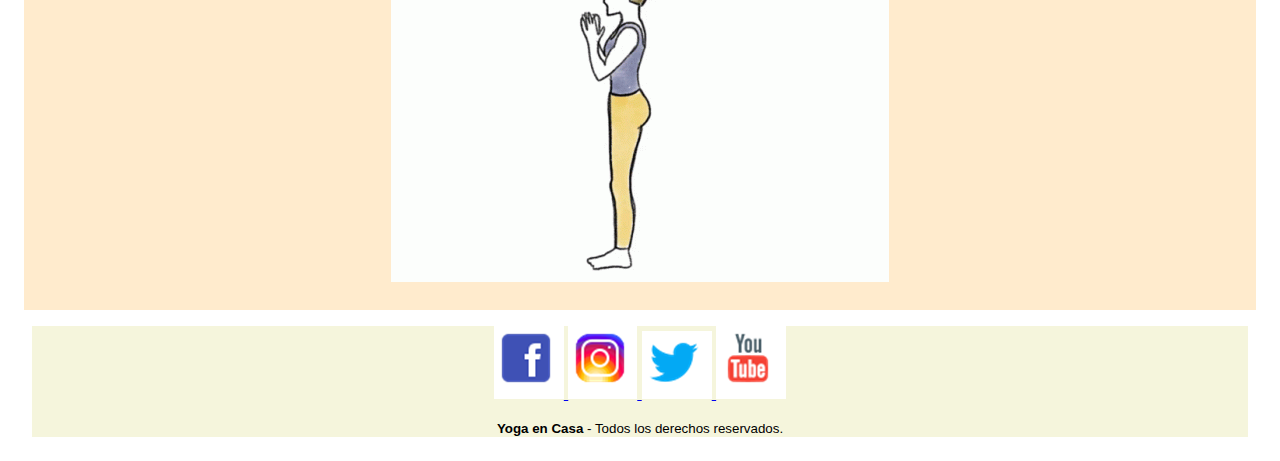
==== commit ade05344: "Update index.html" ====
--- a/index.html
+++ b/index.html
@@ -13,34 +13,6 @@
     <link rel="stylesheet" href="css/style.css">
 </head>
 
-    <style>
-    .contenedor{
-        display: grid;
-        gap: 10px;
-        grid-template-rows: 1fr 2fr 2fr 1fr;
-    
-    }
-    
-    @media (max-width: 768px) { 
-        .contenedor {
-           width: auto;
-    
-       }
-        }
-    
-        @media (max-width: 480px) { 
-            .contenedor {
-               width: auto;
-           }
-            }
-
-         @media (max-width: 360px) { 
-        .contenedor {
-           width: auto;
-       }
-        }
-
-    </style>
 <body>
     <div class="contenedor">
     <header>
@@ -182,7 +154,7 @@
 
         </aside>
     </main>
-    </center>
+   
     <footer class="pie-pagina">
 <div class="grupo 1">
 <div class="box">
@@ -227,7 +199,7 @@
     <small><copy; 2023></copy> <b>Yoga en Casa</b> - Todos los derechos reservados.</small>
 
 </div>
-  
+    </center>
     </footer>
     
 <script src = "app.js" ></script> 
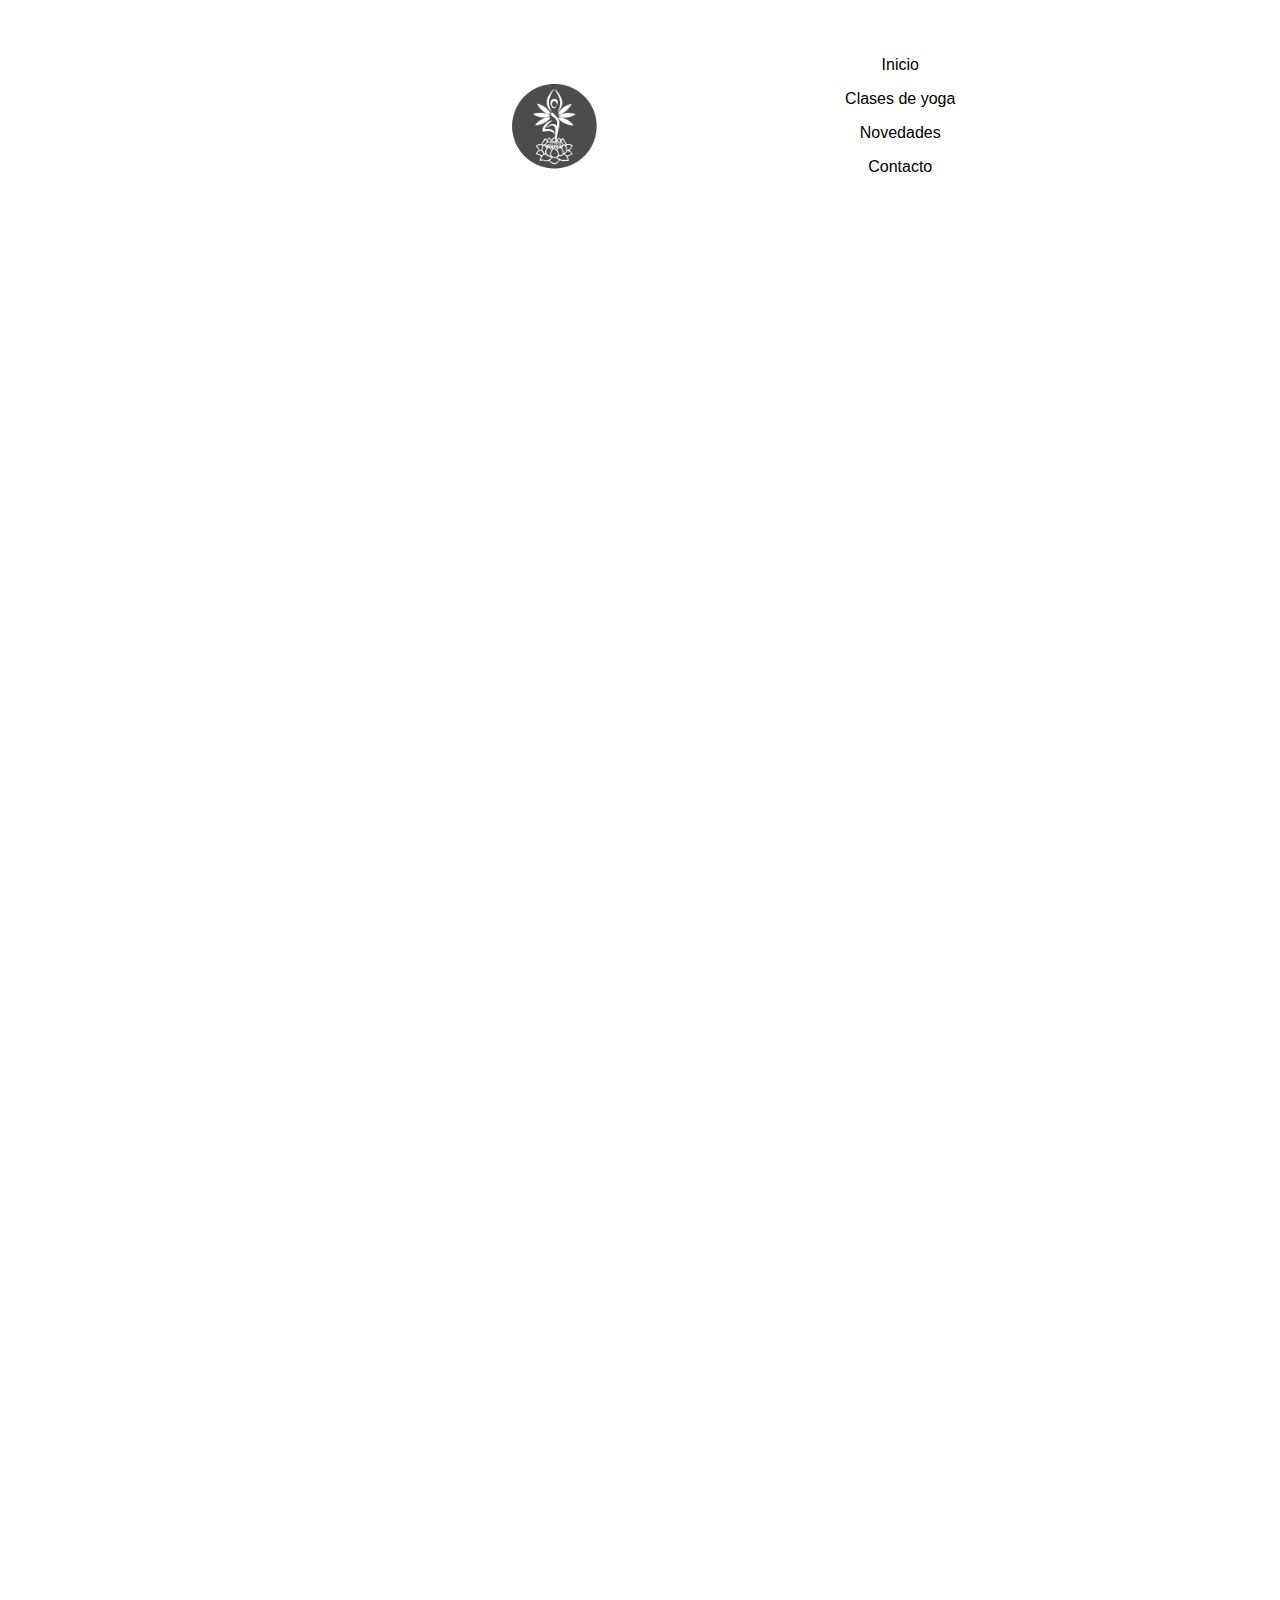
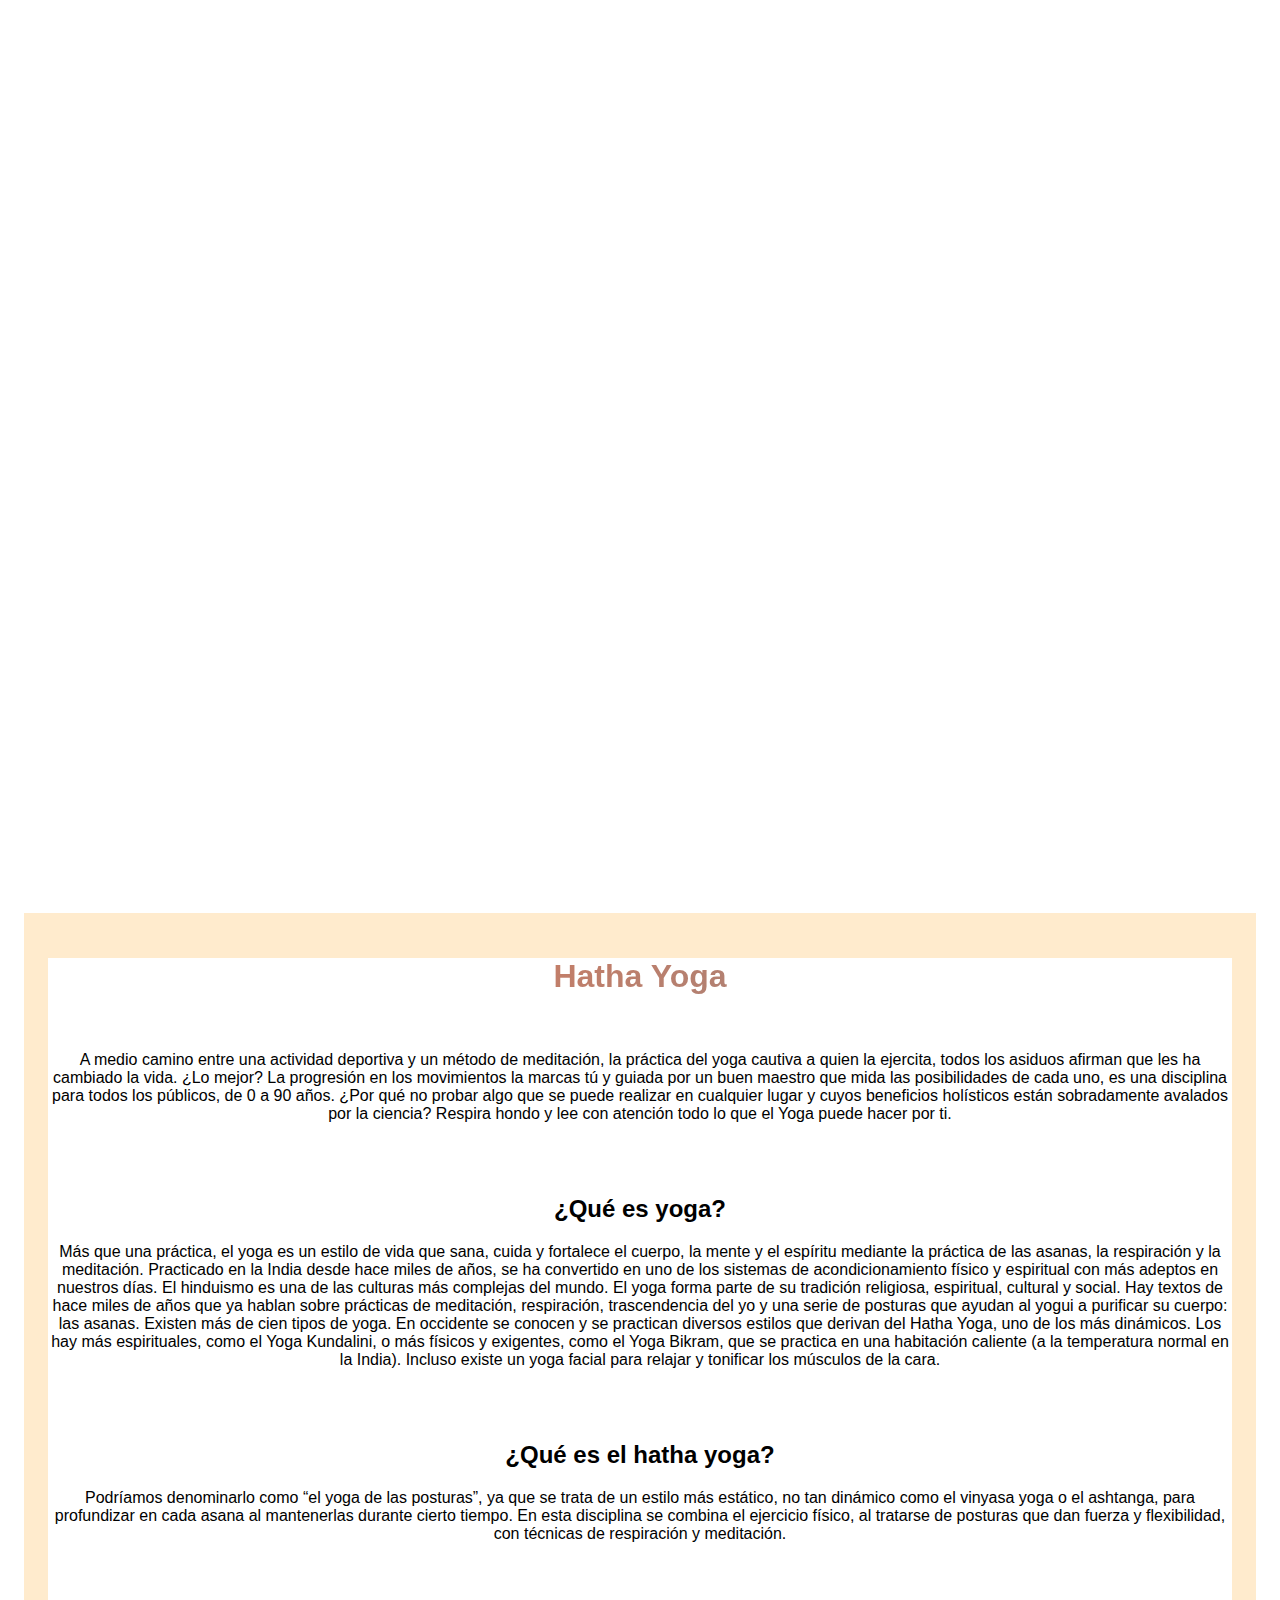
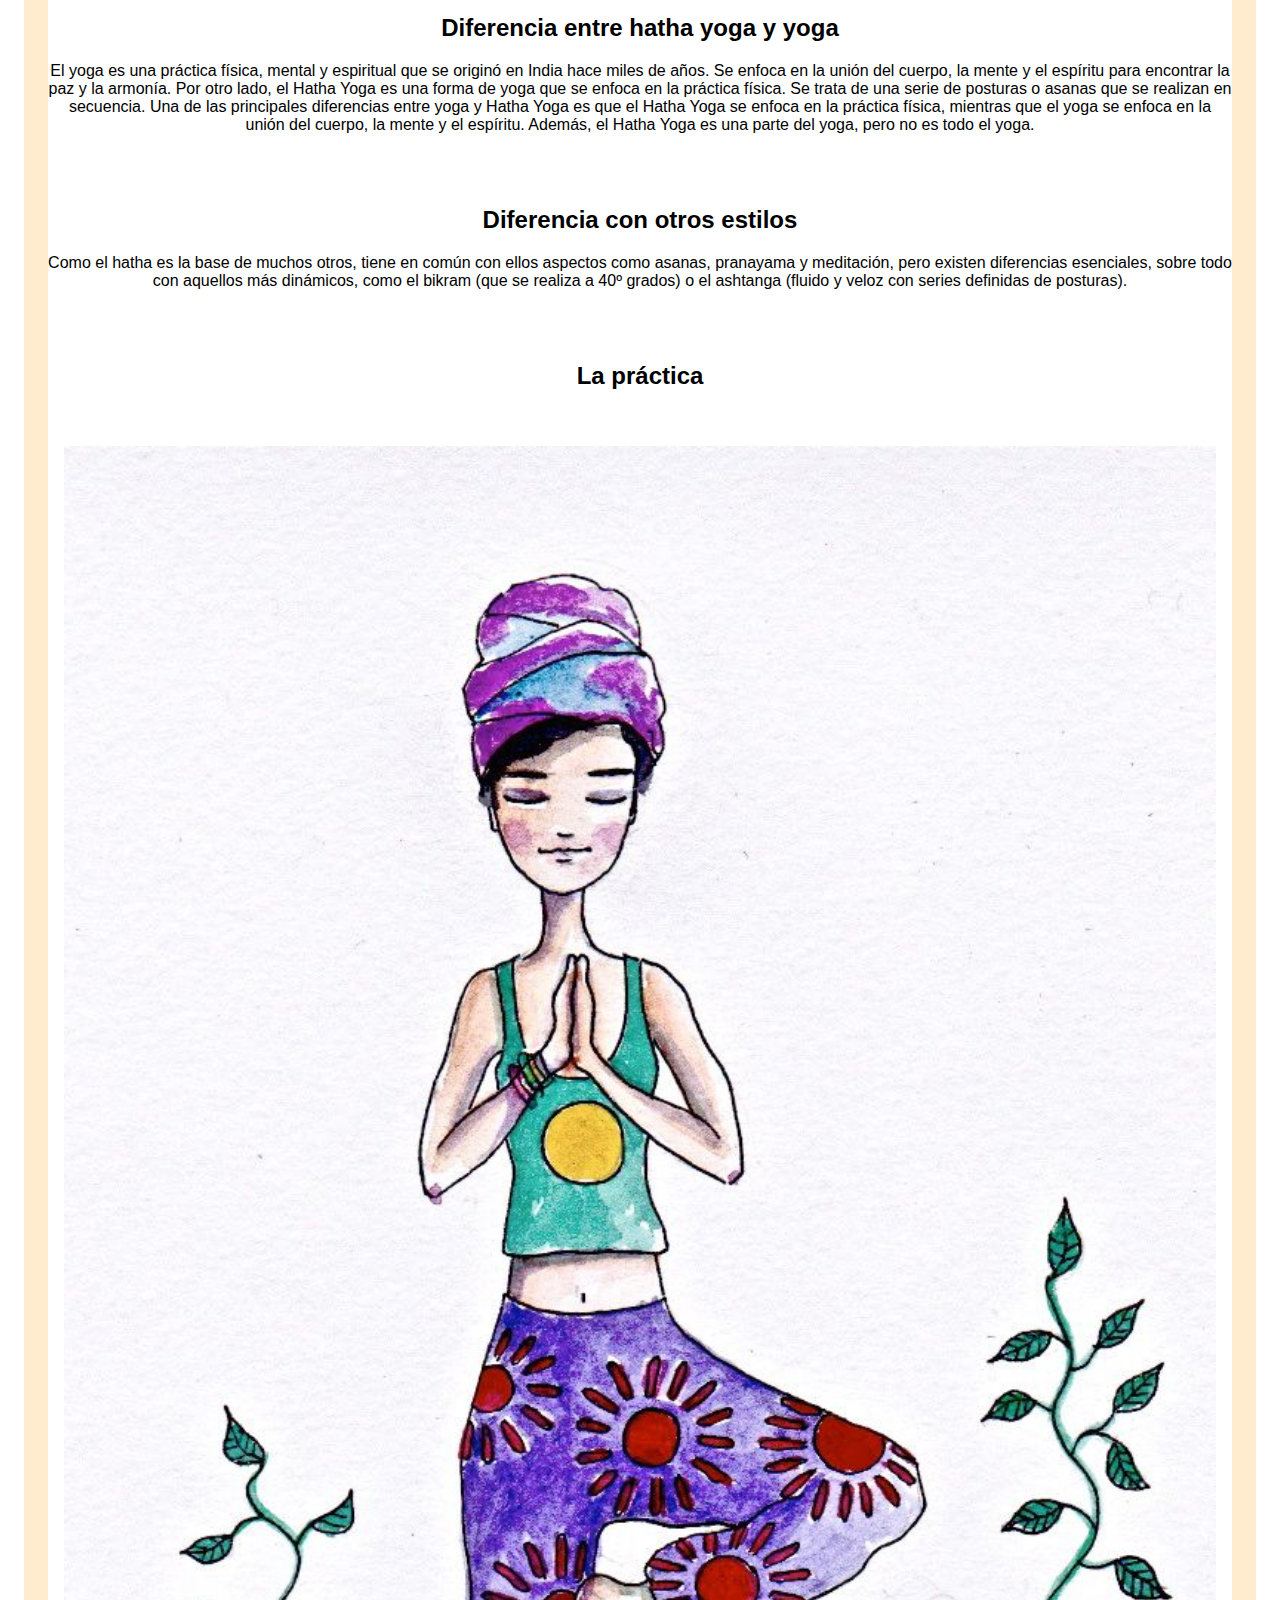
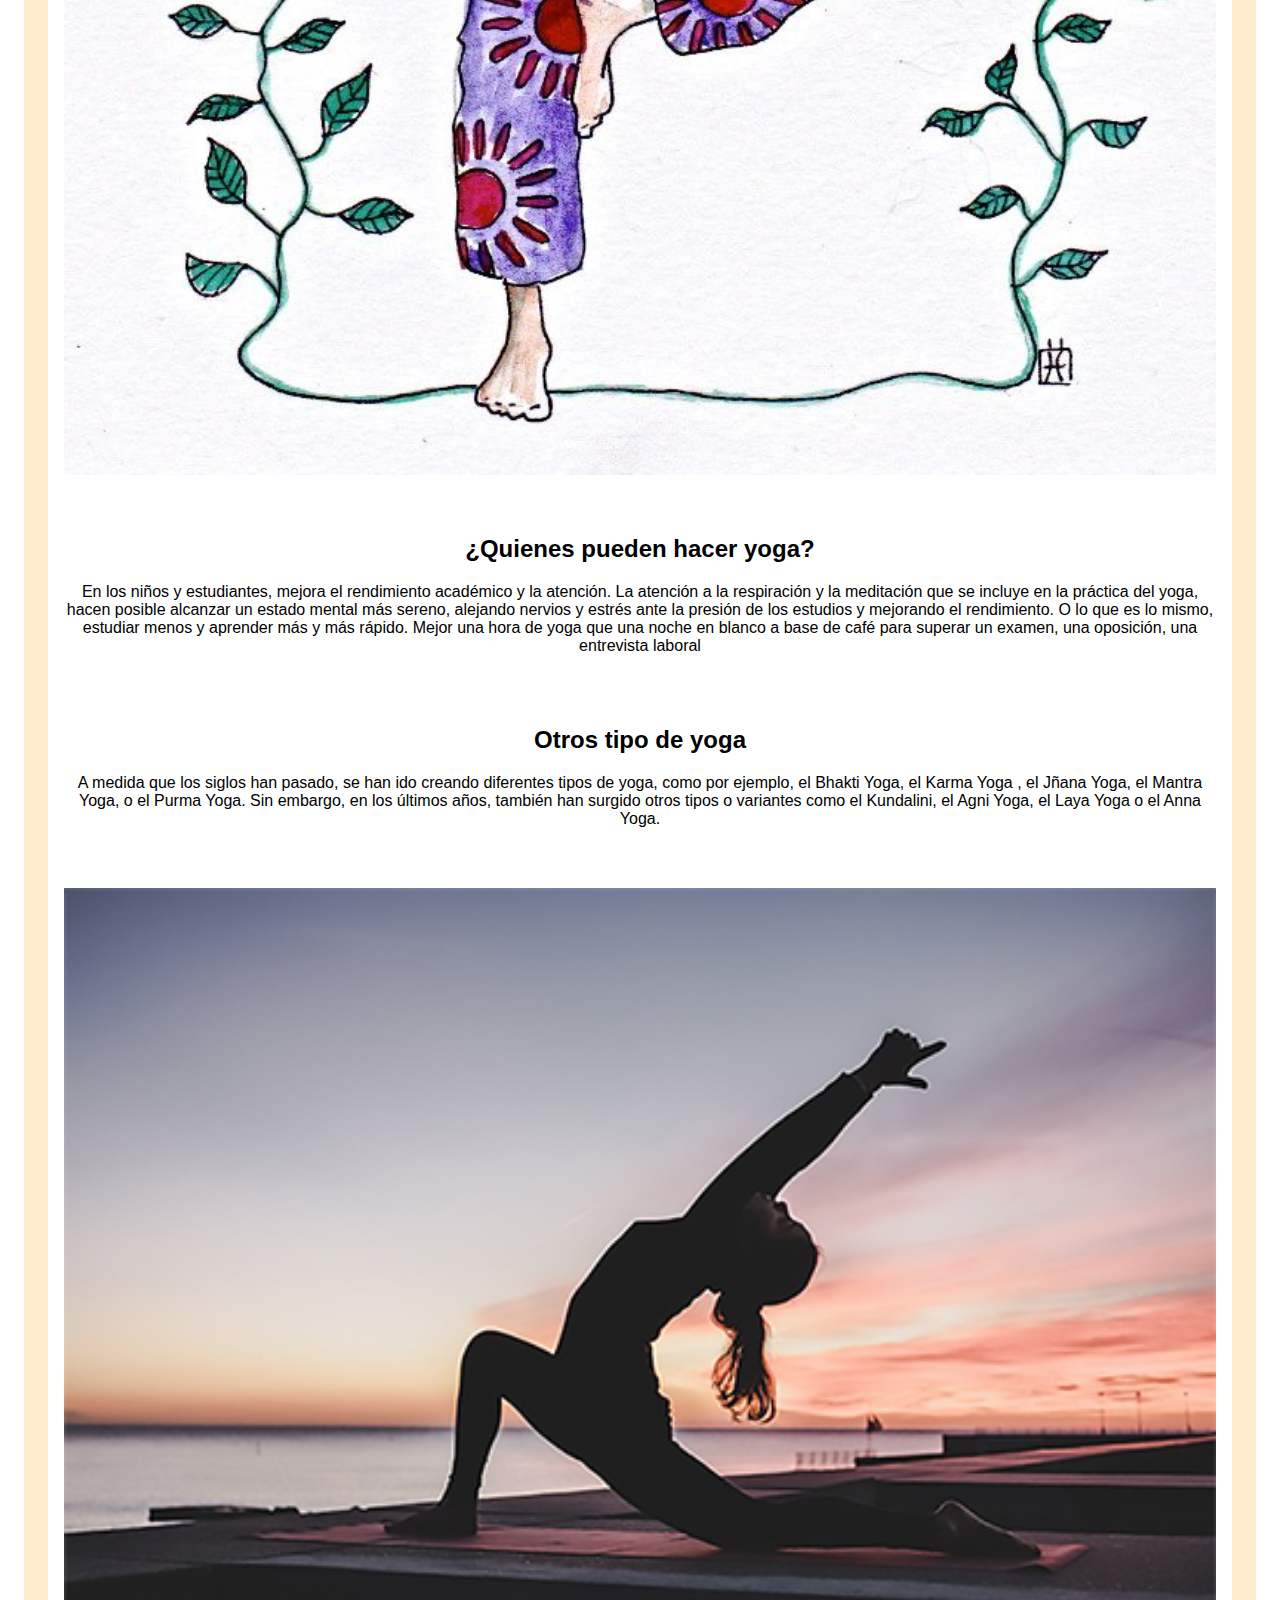
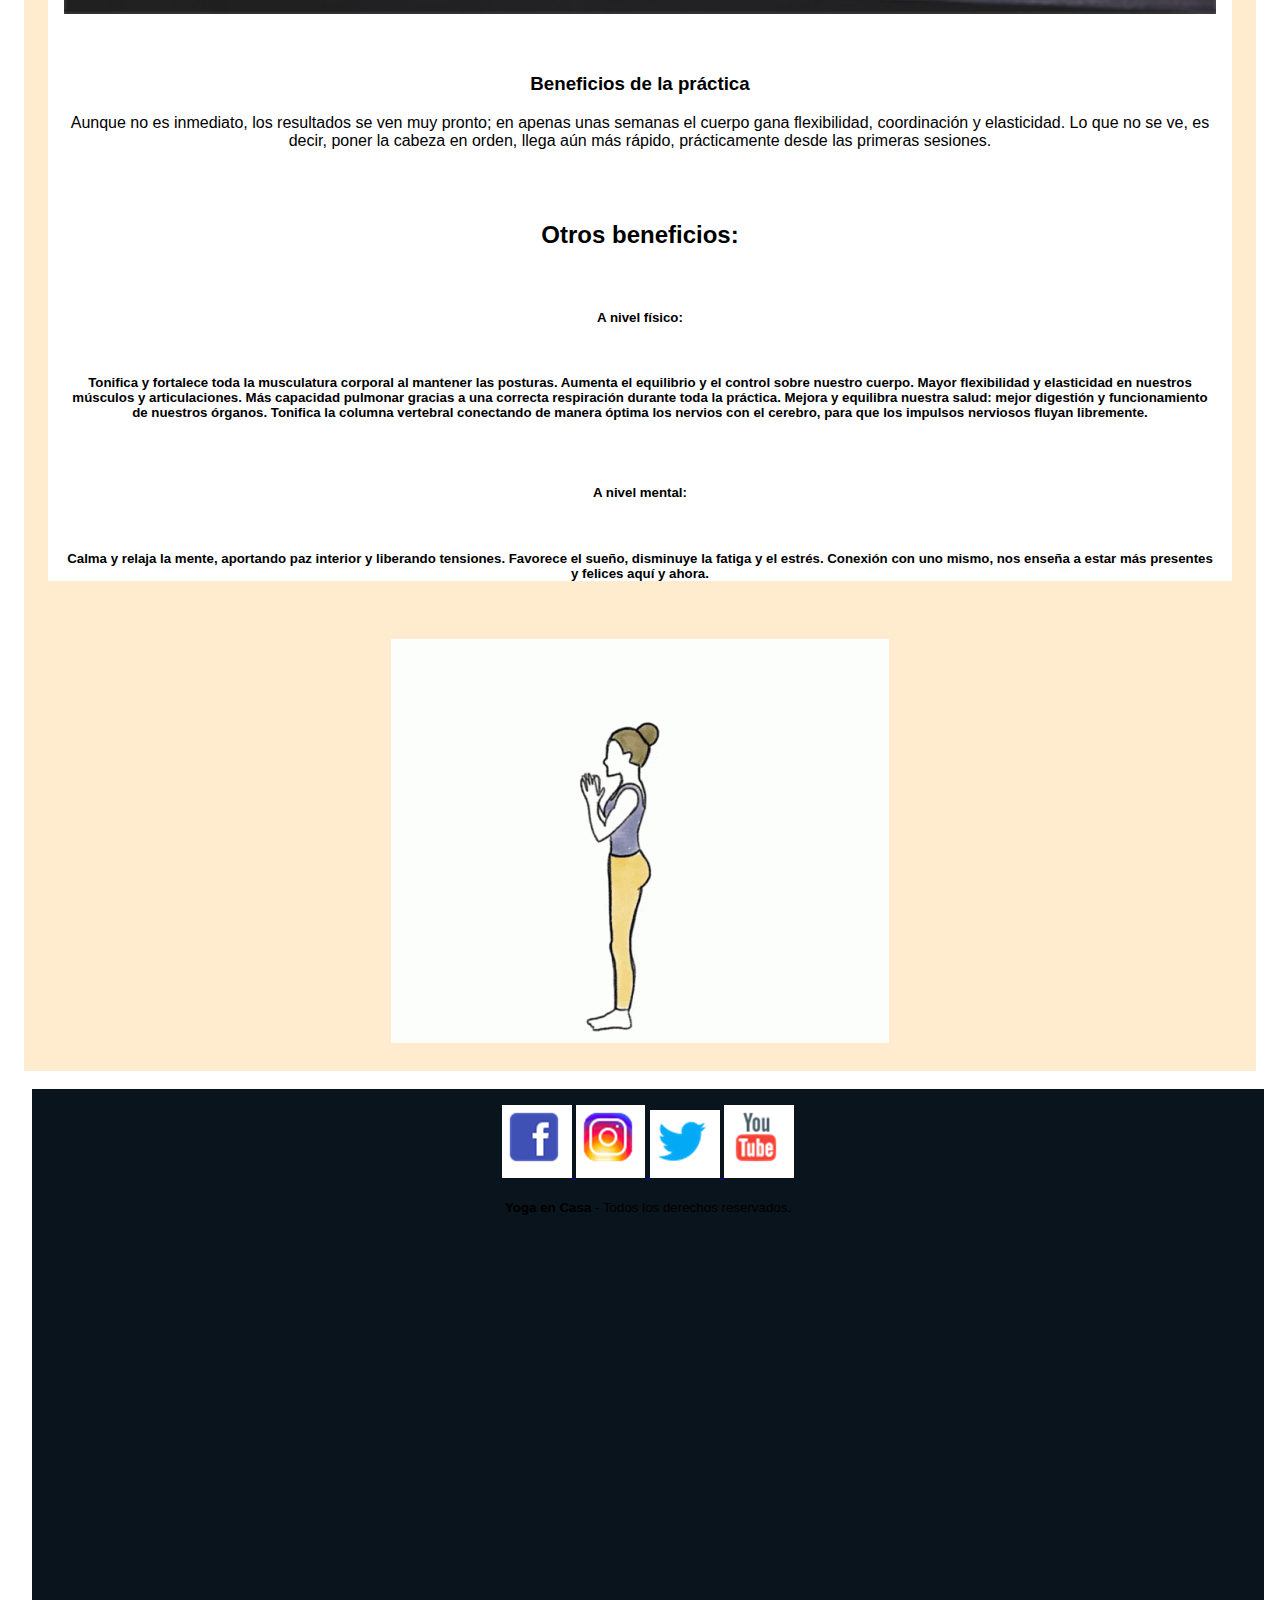
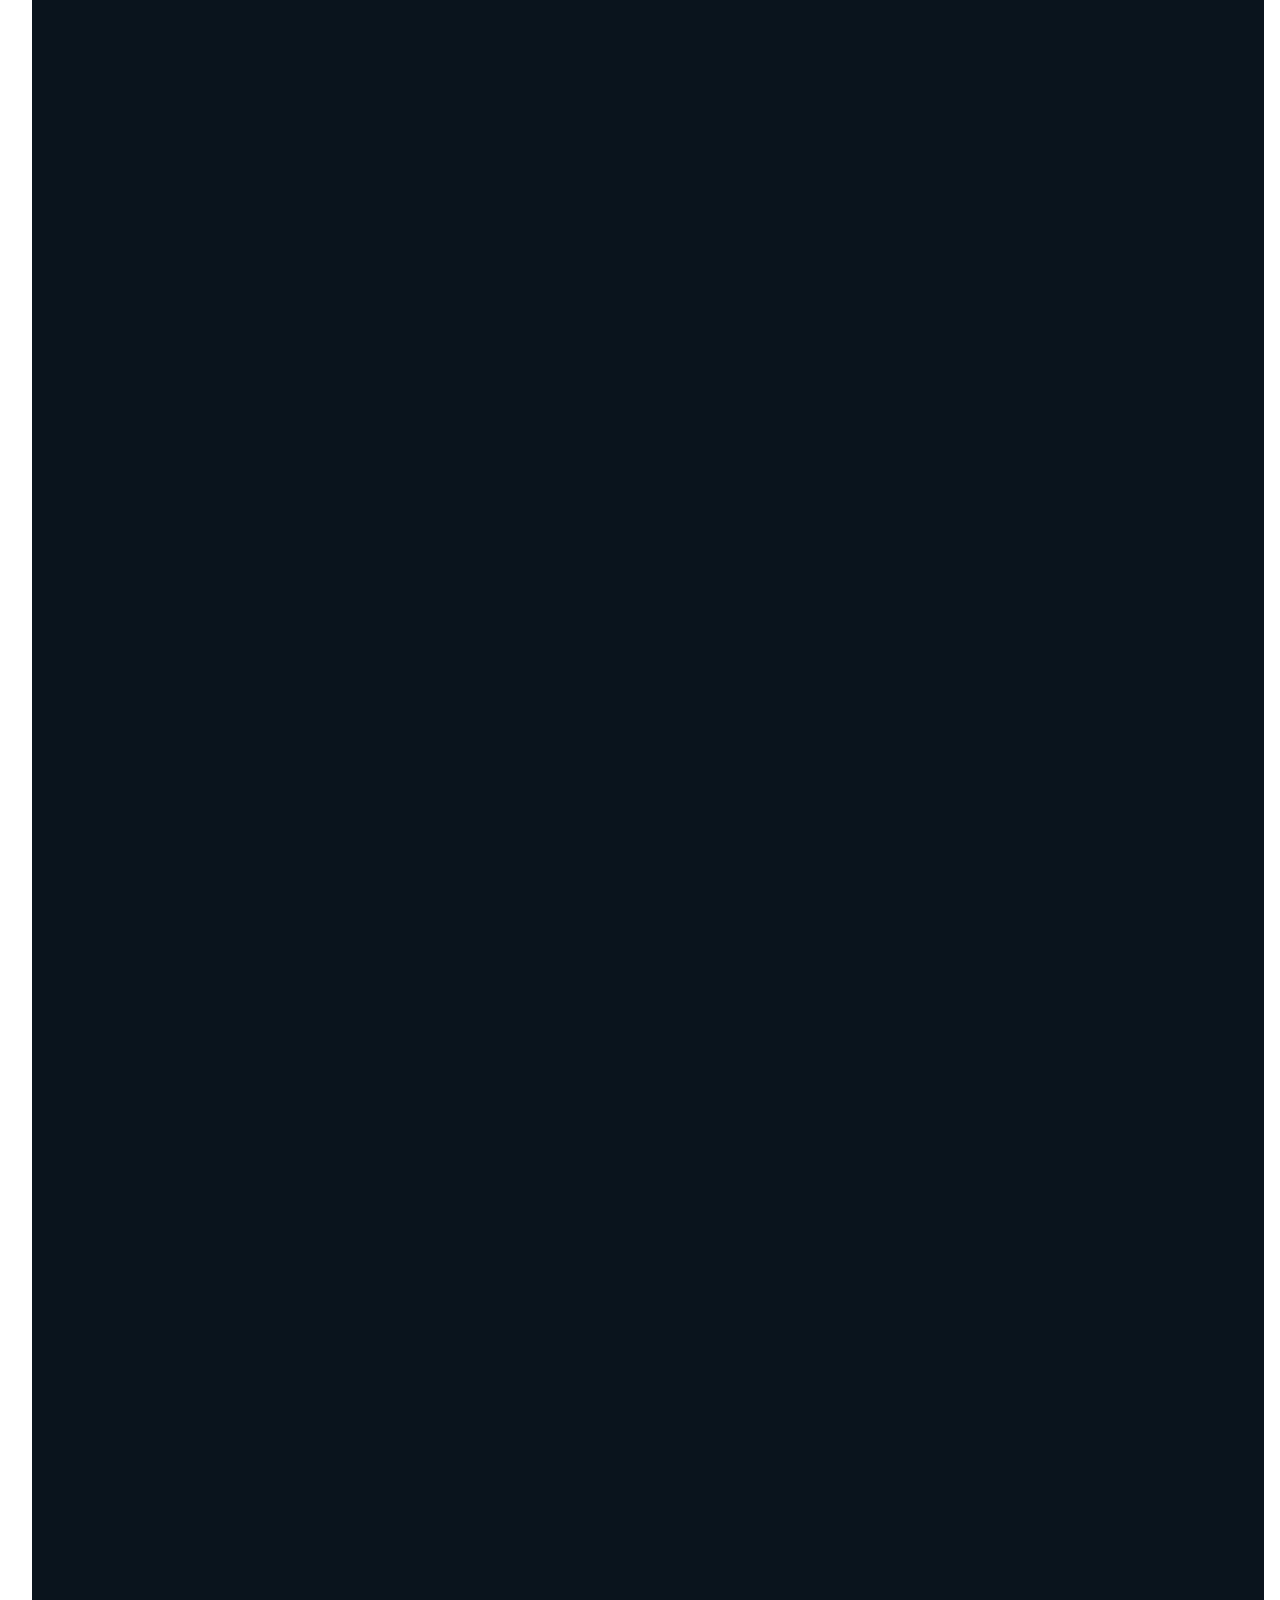
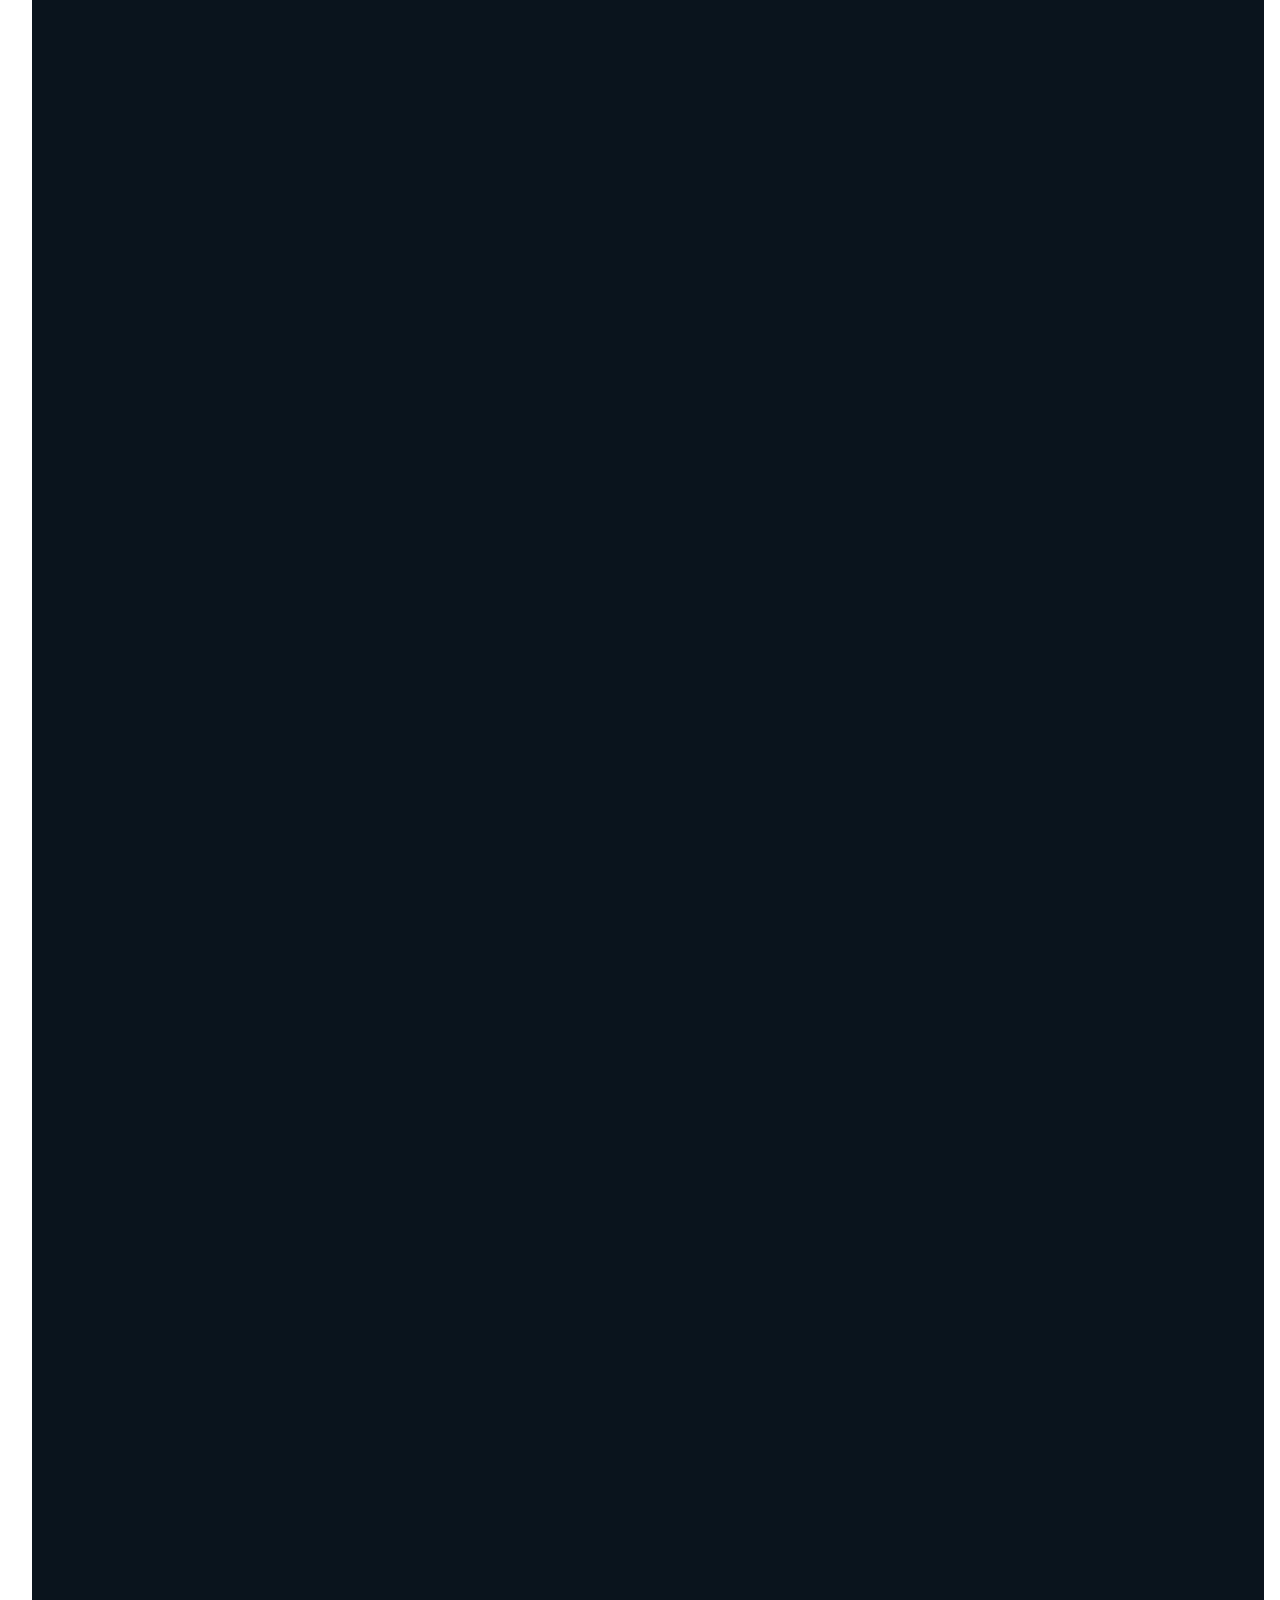
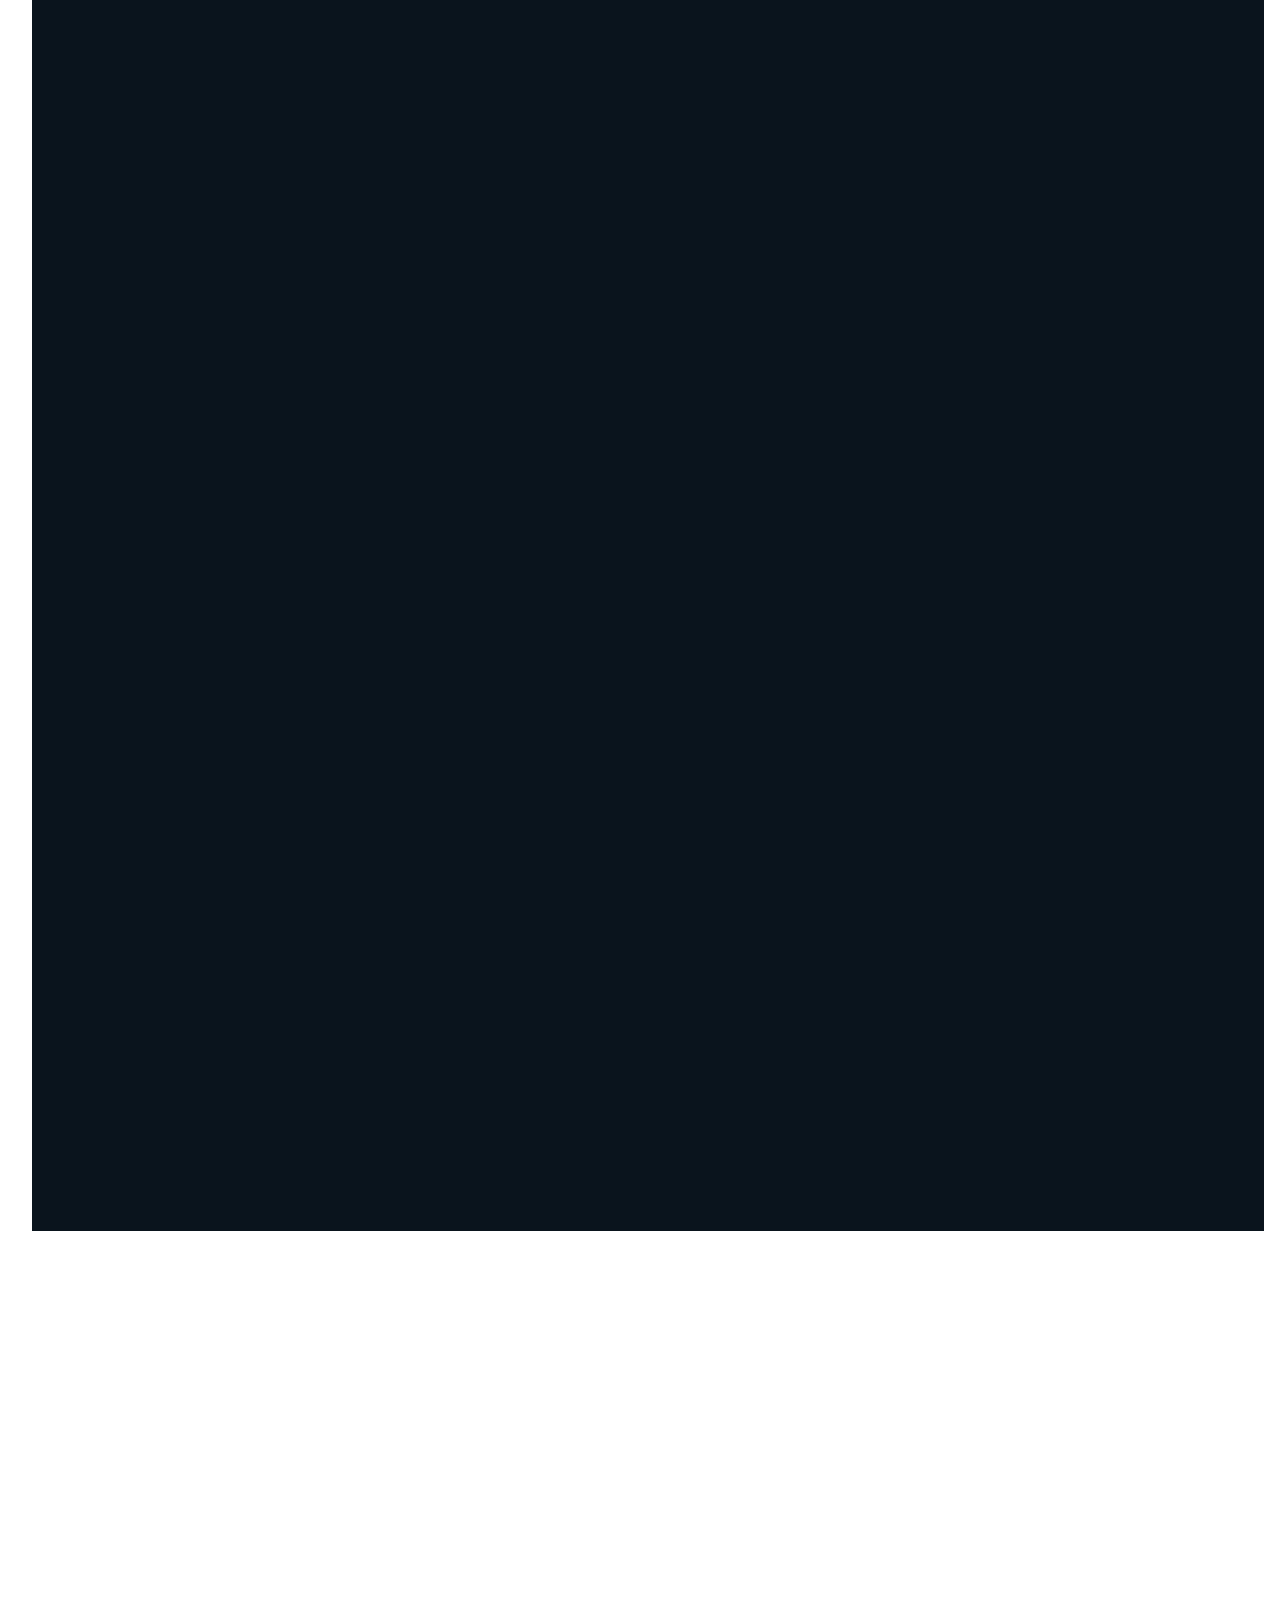
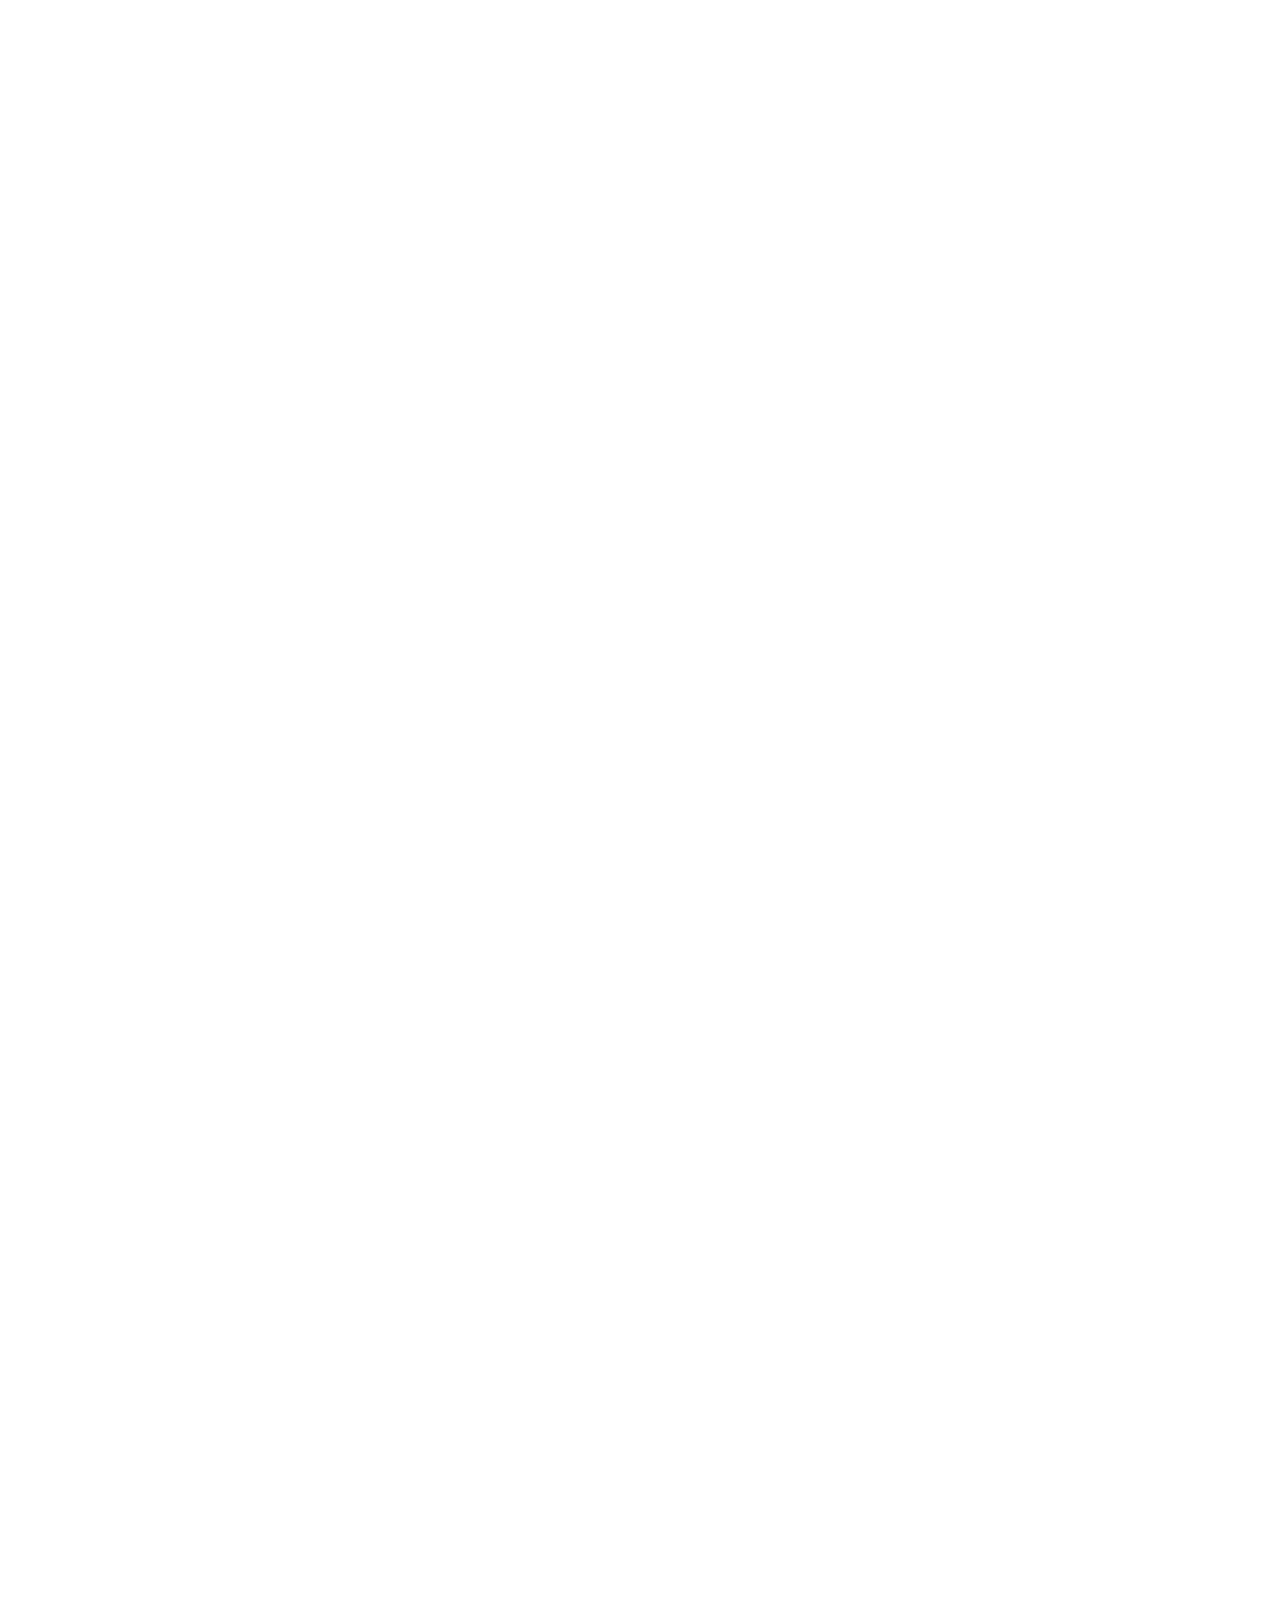
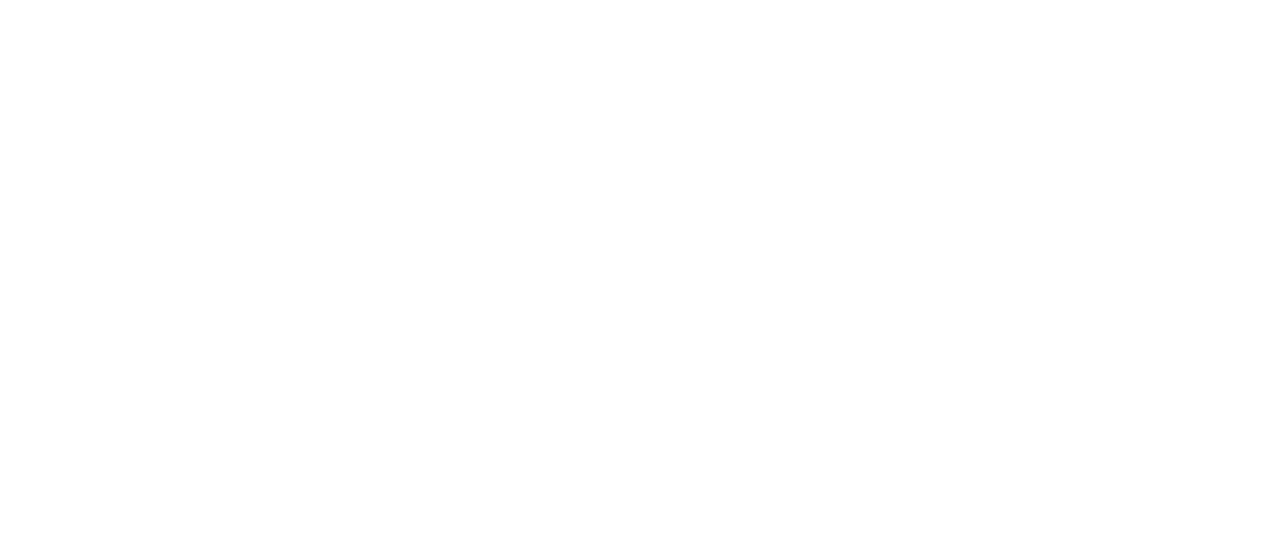
==== commit 747d7588: "Update index.html" ====
--- a/index.html
+++ b/index.html
@@ -12,6 +12,37 @@
     
     <link rel="stylesheet" href="css/style.css">
 </head>
+
+    <style>
+.contenedor{
+    display: grid;
+    gap: 10px;
+    grid-template-rows: 1fr 2fr 2fr 1fr;
+
+}
+
+@media (max-width: 768px) { 
+    .contenedor {
+       width: auto;
+
+   }
+    }
+
+    @media (max-width: 480px) { 
+        .contenedor {
+           width: auto;
+       }
+        }
+
+        @media (max-width: 360px) { 
+        .contenedor {
+           width: auto;
+       }
+        }
+
+</style>
+
+
 
 <body>
     <div class="contenedor">
@@ -199,7 +230,8 @@
     <small><copy; 2023></copy> <b>Yoga en Casa</b> - Todos los derechos reservados.</small>
 
 </div>
-    </center>
+    </div>
+        
     </footer>
     
 <script src = "app.js" ></script> 
--- a/css/style.css
+++ b/css/style.css
@@ -147,9 +147,7 @@
     }
         
     .header-menubar li {
-        float:left;
-        font-weight:700;
-        text-align: center;
+        
         padding: 0.5rem;  
     }
     #logoloto-ppal {
@@ -181,7 +179,8 @@
     }
     #montaña-ppal {
         width: 100%;
-        rounded-circle 
+        rounded-circle
+         }
     
     .pie-pagina { 
         width: 100%;
@@ -195,9 +194,7 @@
         width: 100%;
         max-width: 1200px;
         margin: 0.5rem;
-        display:grid;
-        grid-template-columns: repeat(3,1fr); 
-        grid: gap 50px;
+        
         padding: 45px 0px;
     
     }
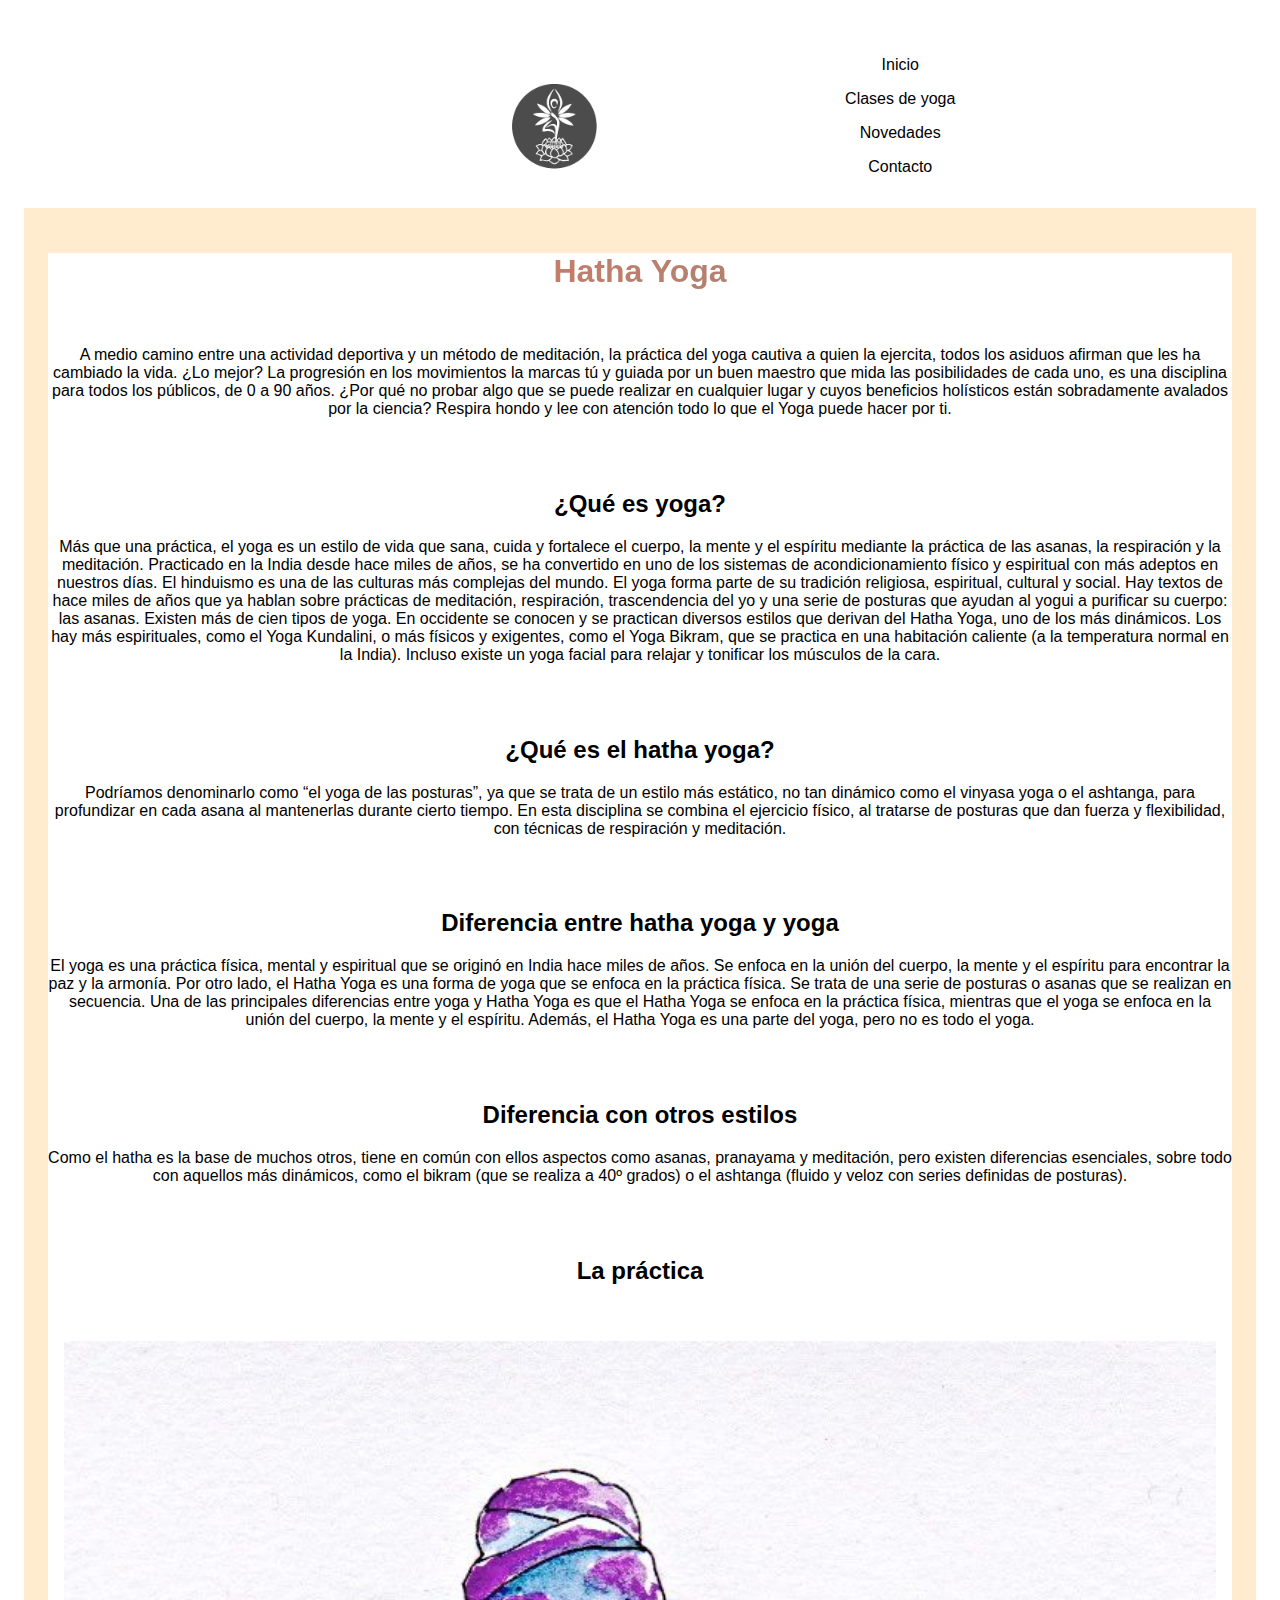
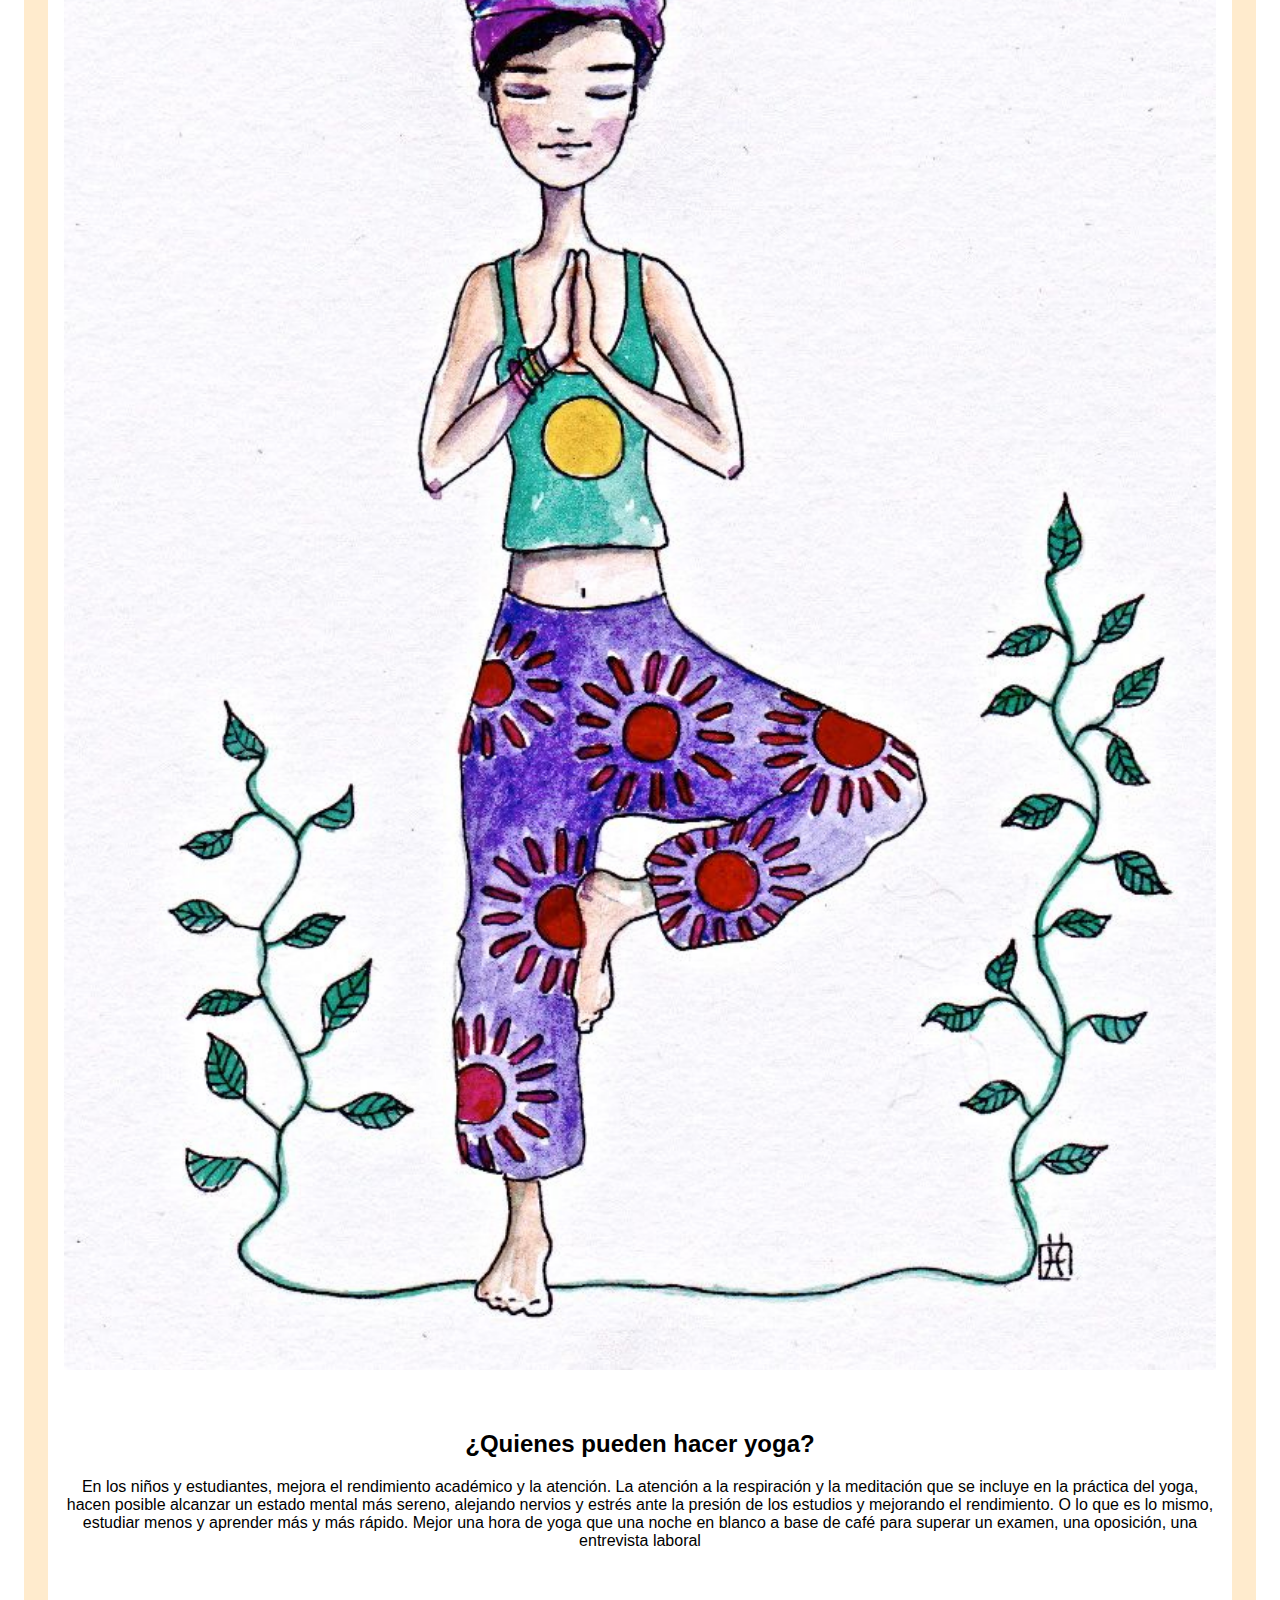
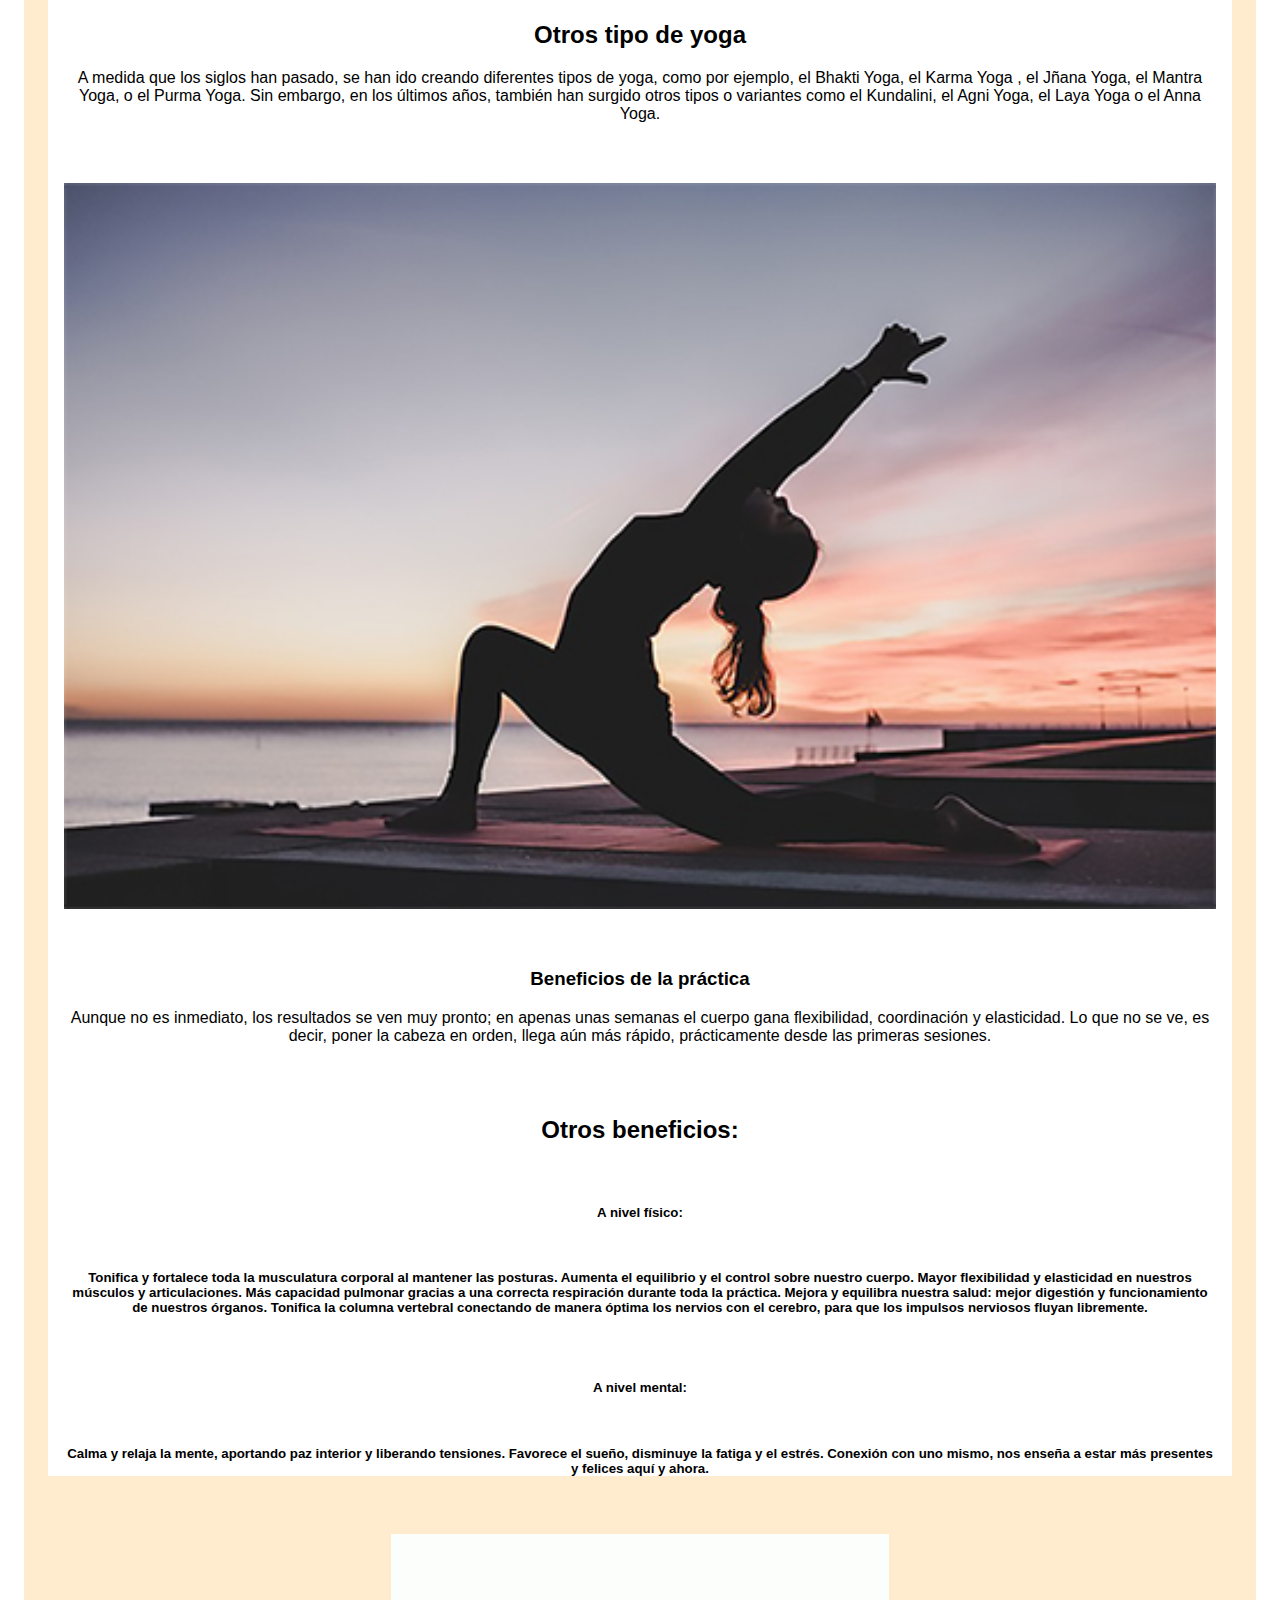
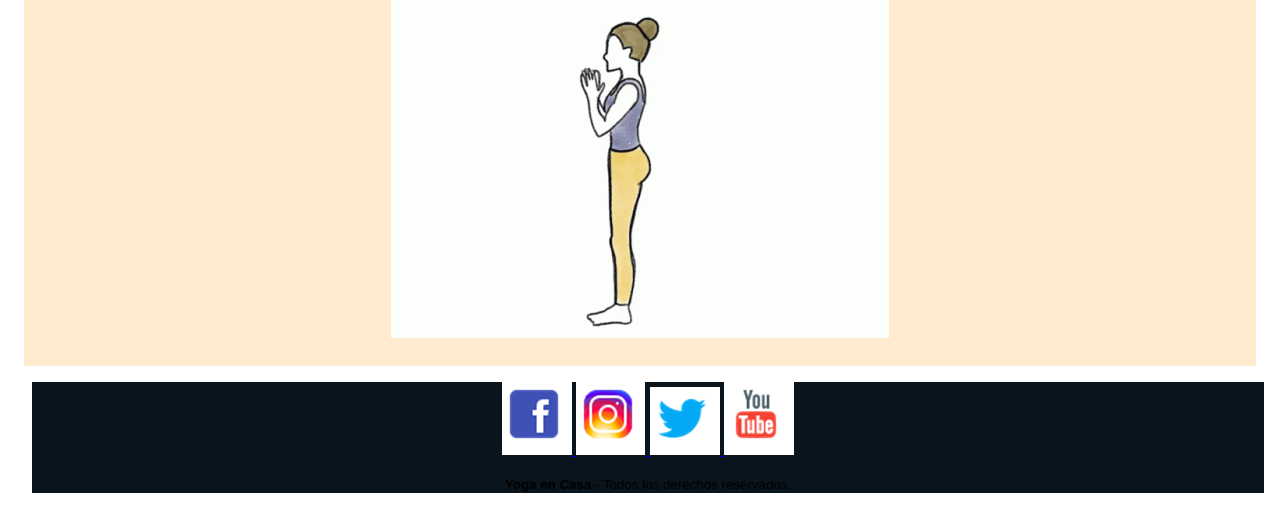
==== commit 6b36cb41: "Update index.html" ====
--- a/index.html
+++ b/index.html
@@ -12,37 +12,6 @@
     
     <link rel="stylesheet" href="css/style.css">
 </head>
-
-    <style>
-.contenedor{
-    display: grid;
-    gap: 10px;
-    grid-template-rows: 1fr 2fr 2fr 1fr;
-
-}
-
-@media (max-width: 768px) { 
-    .contenedor {
-       width: auto;
-
-   }
-    }
-
-    @media (max-width: 480px) { 
-        .contenedor {
-           width: auto;
-       }
-        }
-
-        @media (max-width: 360px) { 
-        .contenedor {
-           width: auto;
-       }
-        }
-
-</style>
-
-
 
 <body>
     <div class="contenedor">
